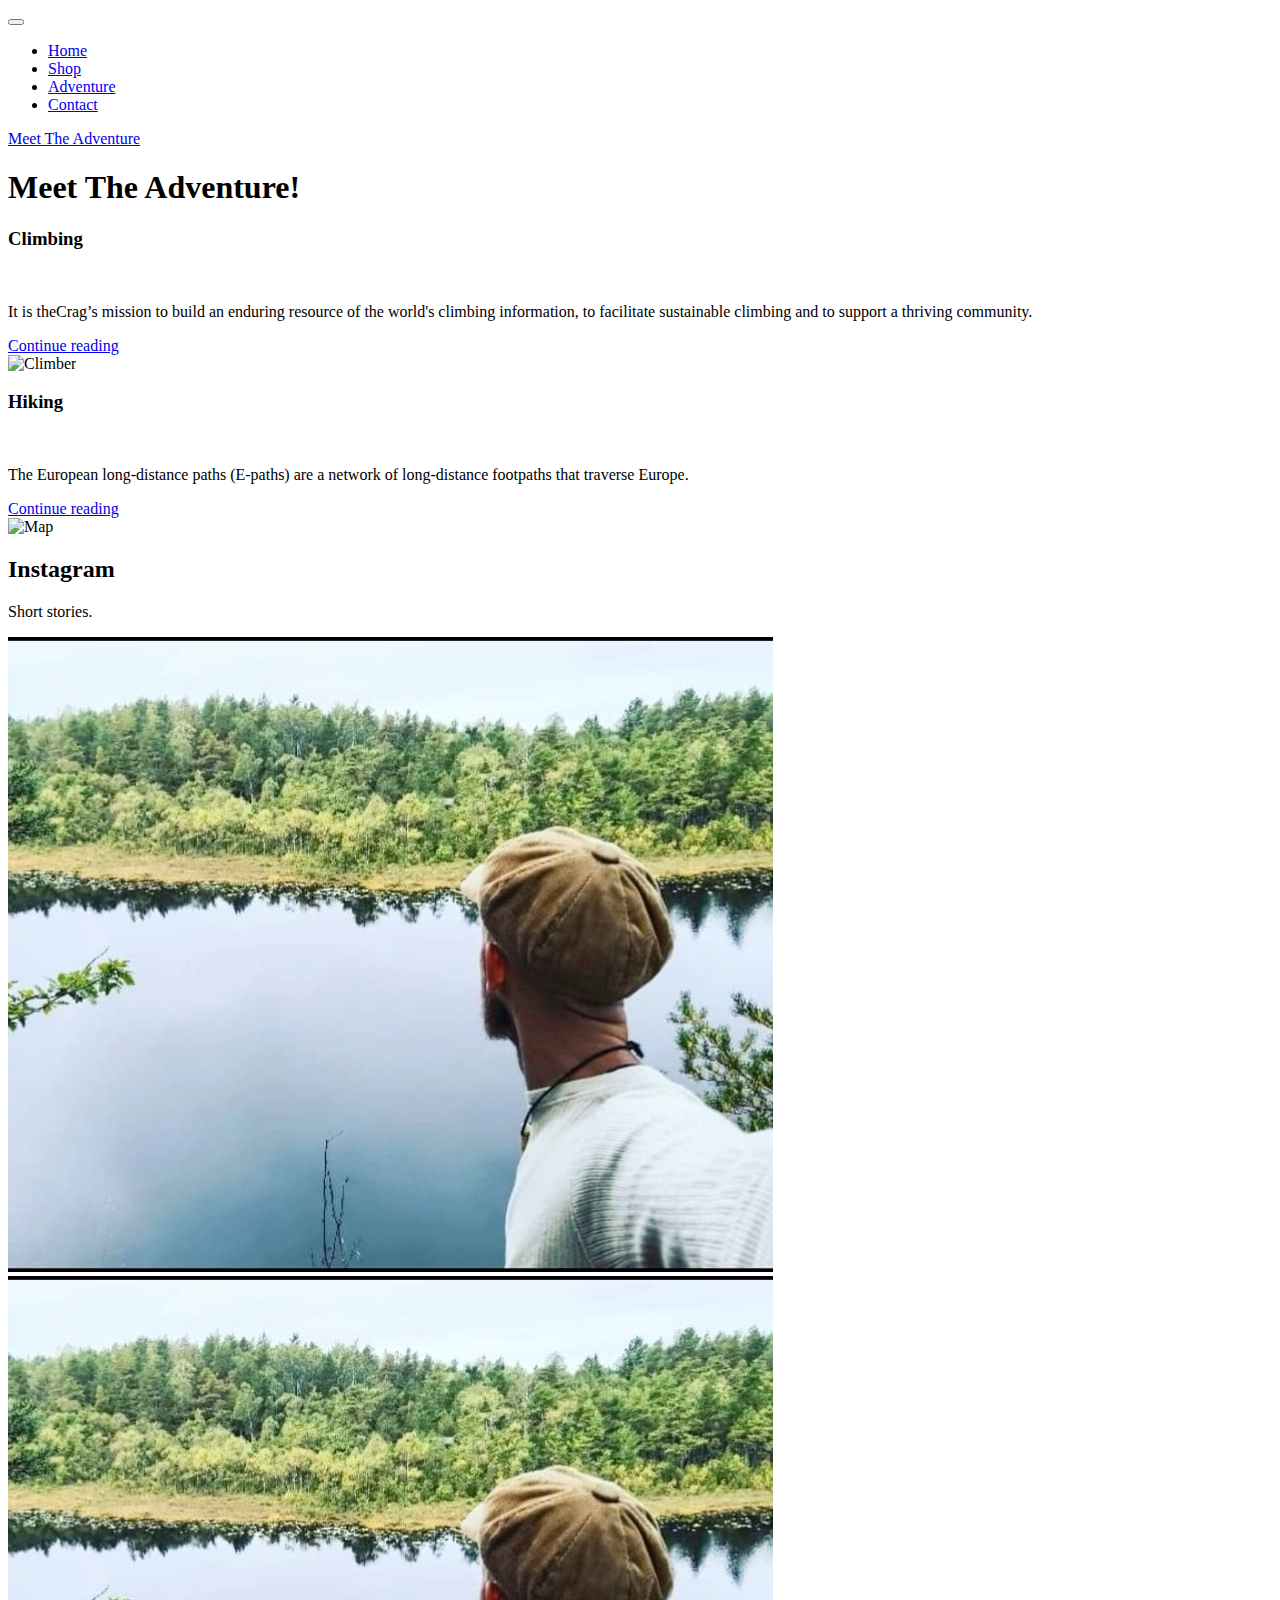
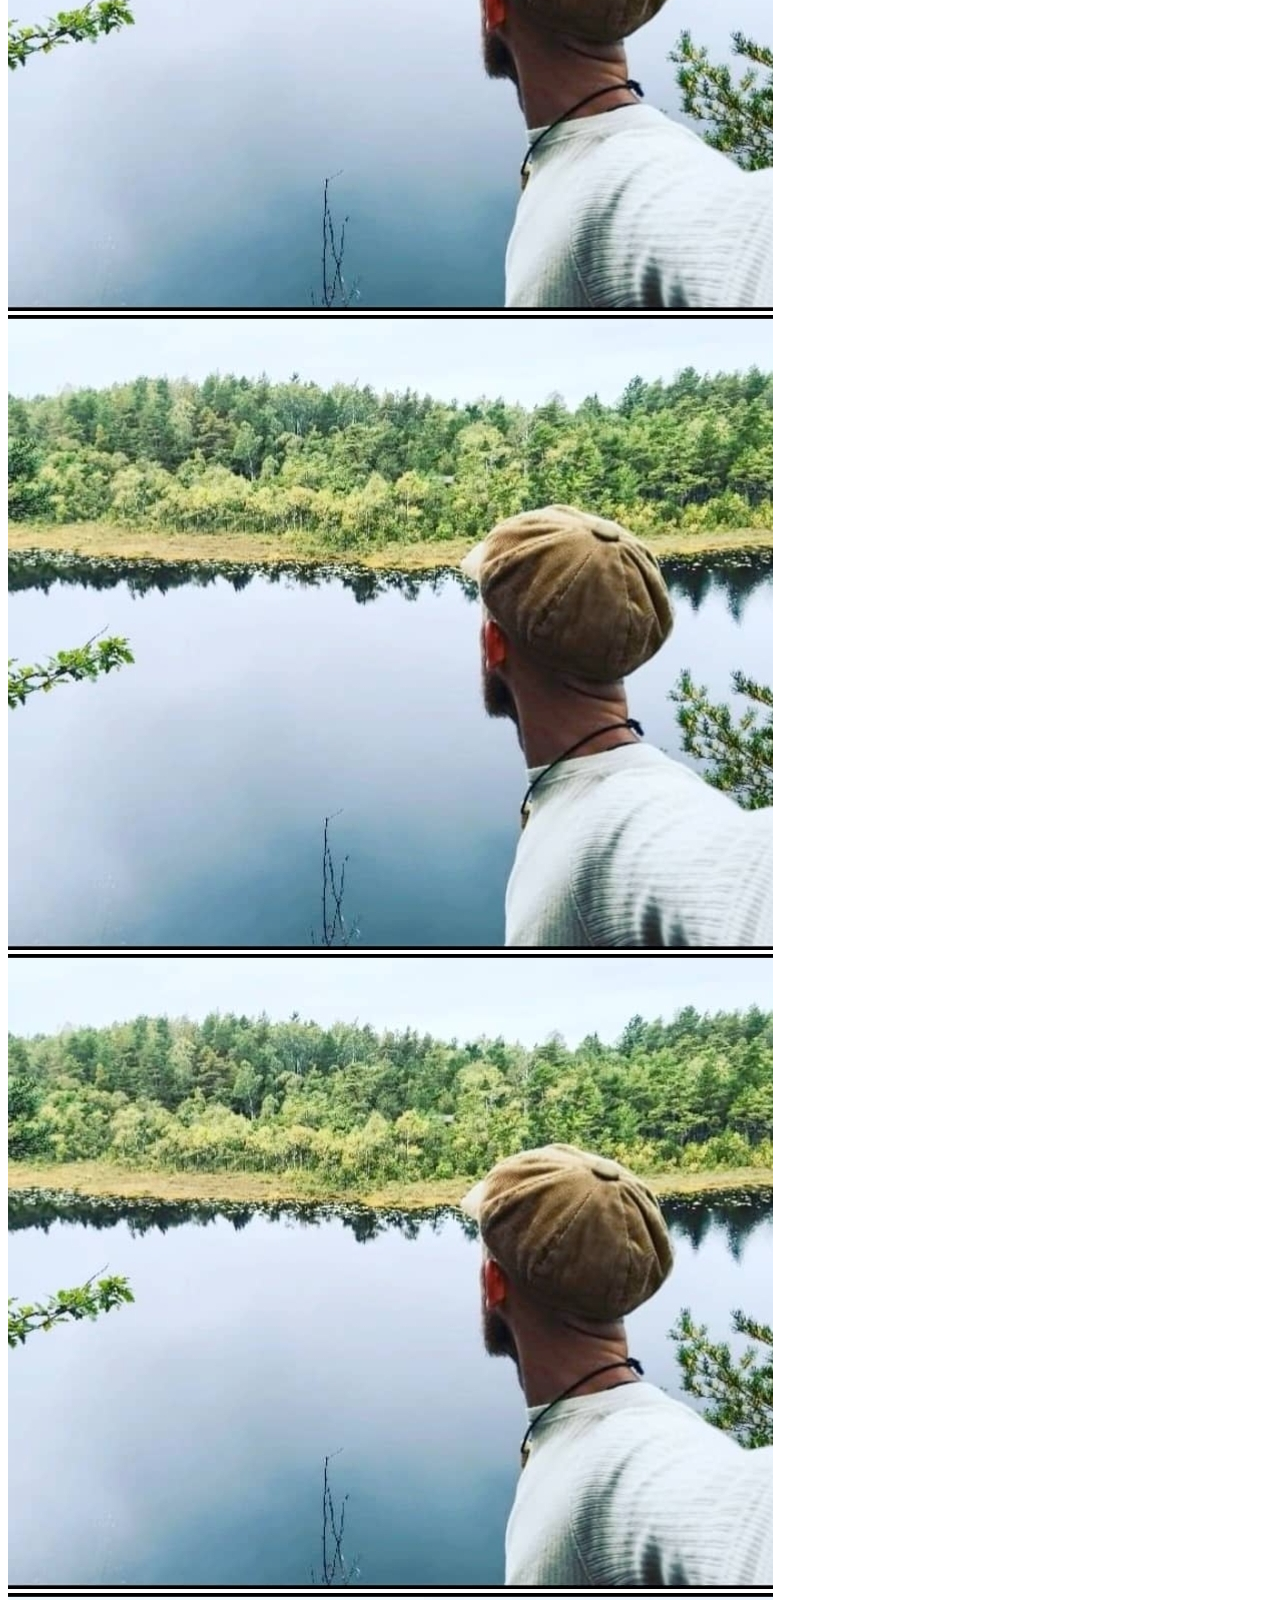
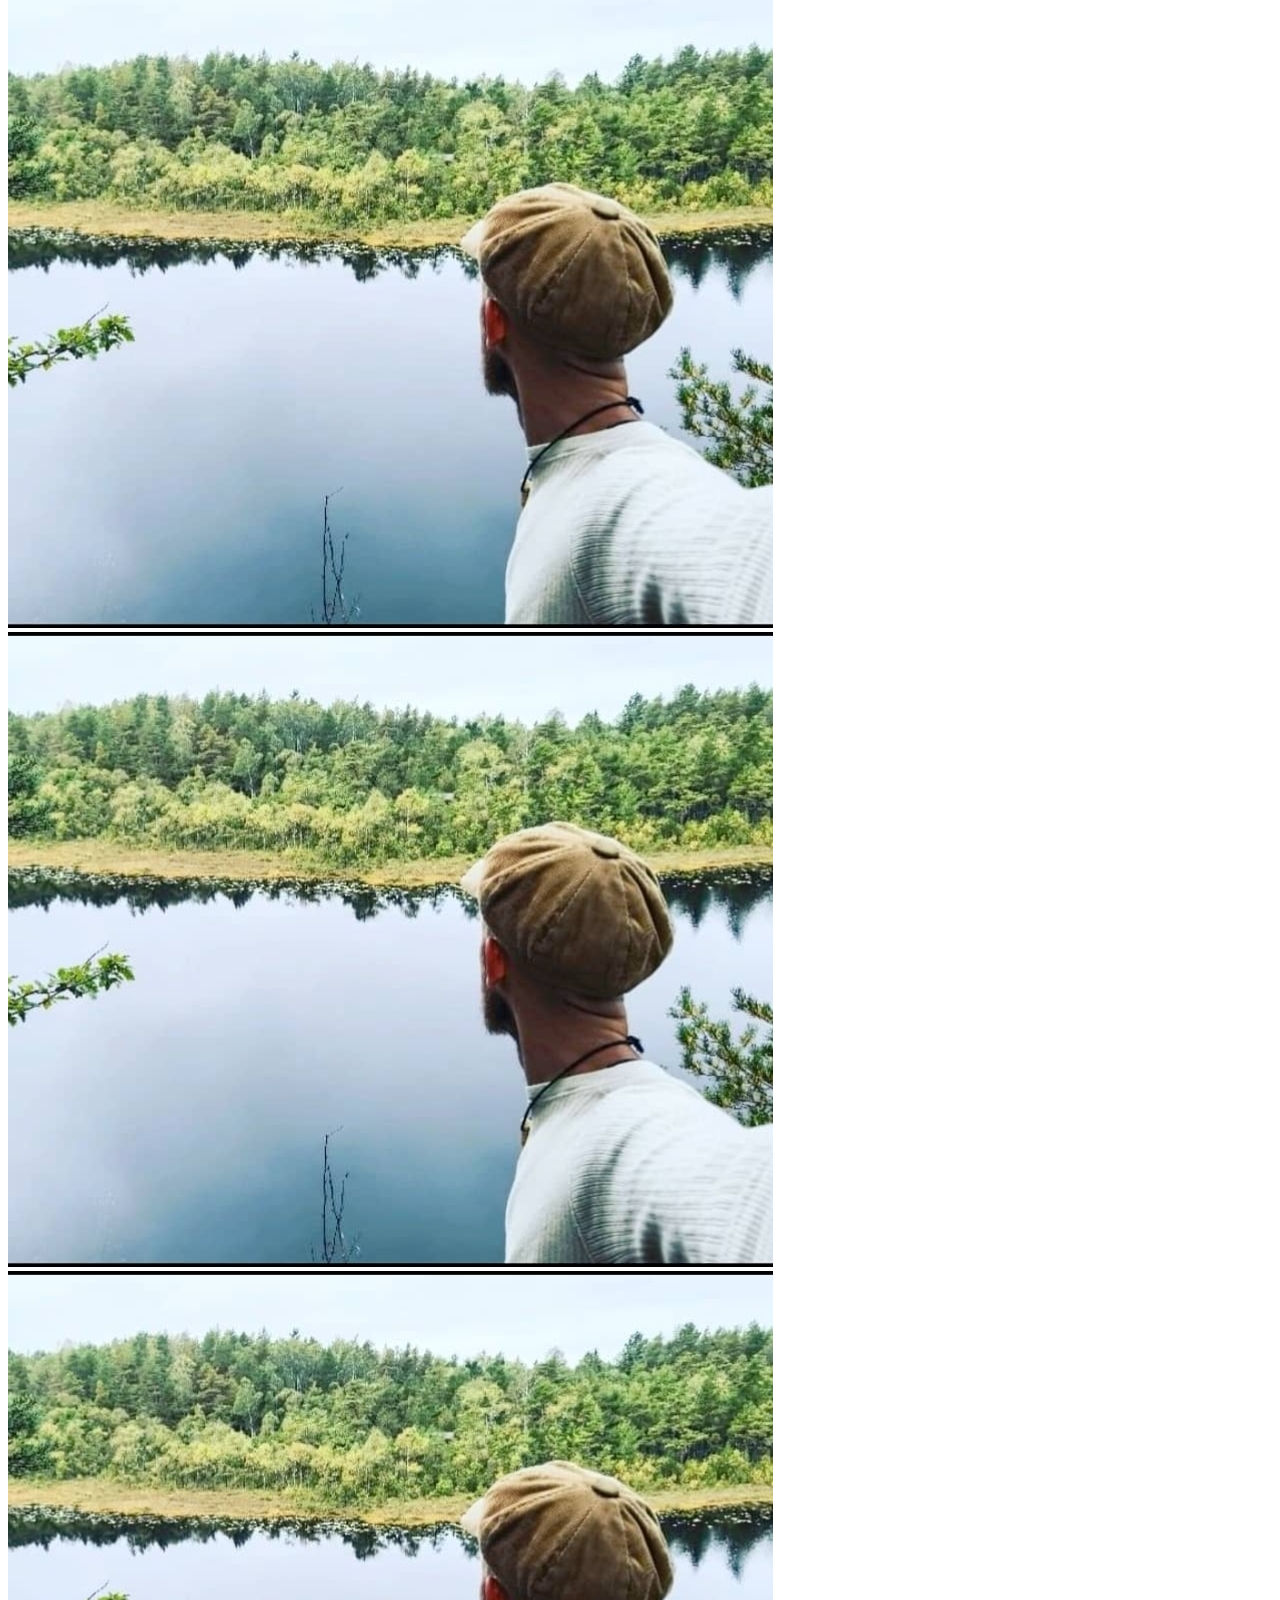
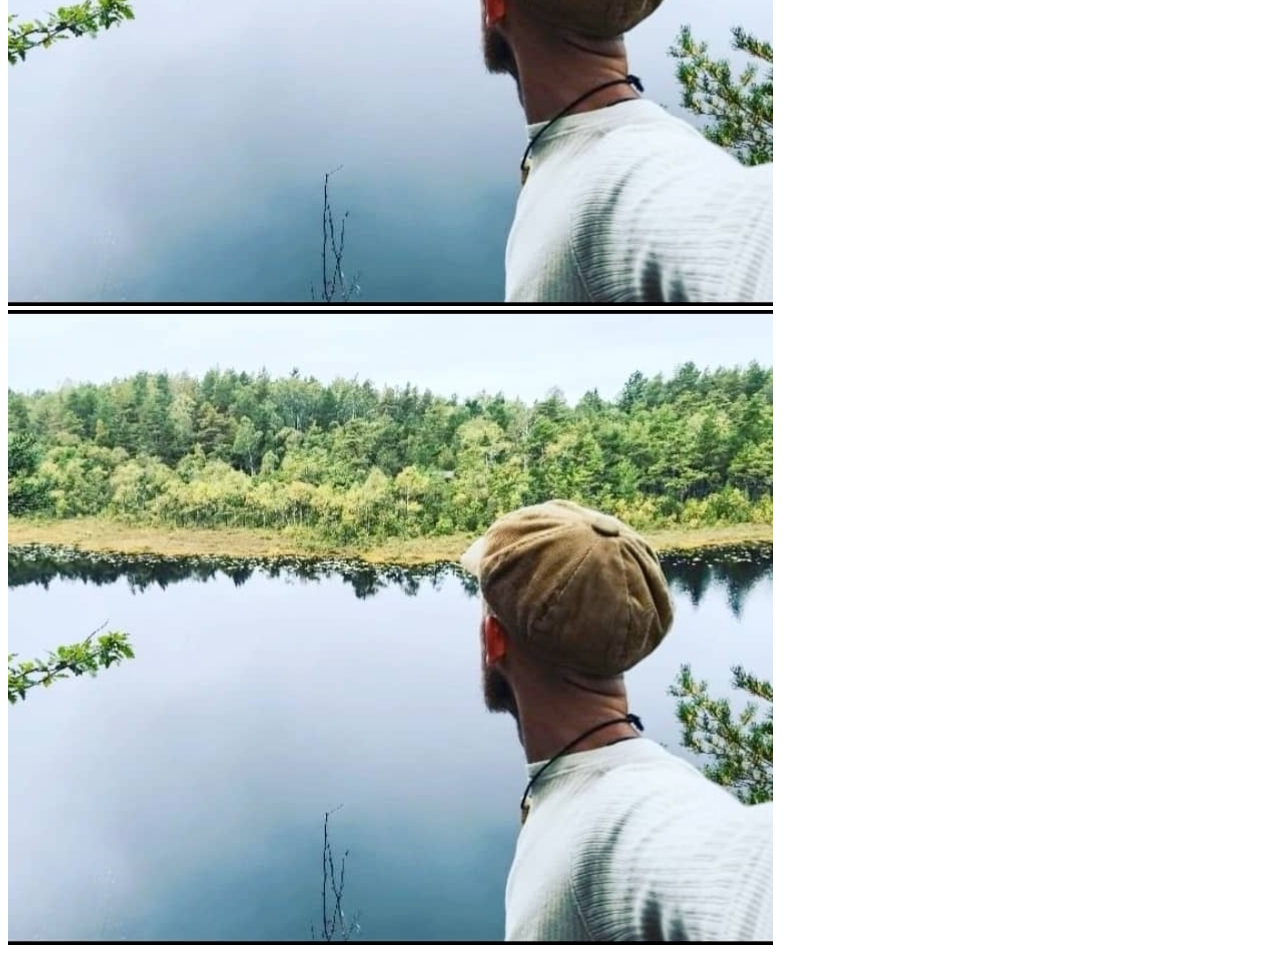
==== adventure.html @ 8b3ed7ba "moved css link" ====
<!DOCTYPE html>
<html lang="en">
<head>
    <meta charset="UTF-8">
    <meta http-equiv="X-UA-Compatible" content="IE=edge">
    <meta name="viewport" content="width=device-width, initial-scale=1.0">
    <link rel="stylesheet" href="../Meet-The-Adventure/css/style.css">
    <link rel="stylesheet" href="https://cdn.jsdelivr.net/npm/bootstrap@4.6.0/dist/css/bootstrap.min.css" integrity="sha384-B0vP5xmATw1+K9KRQjQERJvTumQW0nPEzvF6L/Z6nronJ3oUOFUFpCjEUQouq2+l" crossorigin="anonymous">
    <link rel="stylesheet" href="https://use.fontawesome.com/releases/v5.6.3/css/all.css" integrity="sha384-UHRtZLI+pbxtHCWp1t77Bi1L4ZtiqrqD80Kn4Z8NTSRyMA2Fd33n5dQ8lWUE00s/" crossorigin="anonymous"/>
    <title>Meet The Adventure</title>
</head>
<body>
    <!--Header-->
    <nav class="navbar navbar-expand-lg navbar-light bg-color-nav">
        <div class="container-fluid bg-color-nav text-color">
          <button class="navbar-toggler text-white" type="button" data-bs-toggle="collapse" data-bs-target="#navbarNav" aria-controls="navbarNav" aria-expanded="false" aria-label="Toggle navigation">
            <span class="navbar-toggler-icon text-white"></span>
          </button>
          <div class="collapse navbar-collapse" id="navbarNav">
            <ul class="navbar-nav">
              <li class="nav-item">
                <a class="nav-link active text-white" aria-current="page" href="index.html">Home</a>
              </li>
              <li class="nav-item">
                <a class="nav-link text-white" href="shop.html">Shop</a>
              </li>
              <li class="nav-item">
                <a class="nav-link text-white" href="adventure.html">Adventure</a>
              </li>
              <li class="nav-item">
                <a class="nav-link text-white" href="#">Contact</a>
              </li>
          
            </ul>
          </div>
        </div>
        <a class="navbar-brand text-white" href="#">Meet The Adventure</a>
      </nav>
      <header>
        <div class="hero-image center logo">
          <h1>Meet The Adventure!</h1>
        </div>
  
          
        </header>
      <!--Blog posts-->
      <div class="row mb-2">
        <div class="col-md-6 padding-posts">
          <div class="row g-0 border rounded overflow-hidden flex-md-row mb-4 shadow-sm h-md-250 position-relative bg-color-posts">
            <div class="col p-4 d-flex flex-column position-static">
              <h3 class="mb-0 text-white">Climbing</h3>
              <br>
              <p class="card-text text-white">It is theCrag’s mission to build an enduring resource of the world's climbing information, to facilitate sustainable climbing and to support a thriving community.</p>
                <a href="https://www.thecrag.com/en/article/vision" target="_blank" class="stretched-link text-white">Continue reading</a>
            </div>
            <div class="col-auto d-none d-lg-block right-padding">
             <img class="bd-placeholder-img" width="200" height="250" src="img/mountaineer.jpg" alt="Climber">
            </div>
          </div>
        </div>
        <div class="col-md-6 padding-posts">
          <div class="row g-0 border rounded overflow-hidden flex-md-row mb-4 shadow-sm h-md-250 position-relative bg-color-posts">
            <div class="col p-4 d-flex flex-column position-static">
              <h3 class="mb-0 text-white">Hiking</h3>
              <br>
              <p class="text-white">The European long-distance paths (E-paths) are a network of long-distance footpaths that traverse Europe.</p>
              <a href="https://en.wikipedia.org/wiki/European_long-distance_paths" target="_blank" class="stretched-link text-white">Continue reading</a>
            </div>
            <div class="col-auto d-none d-lg-block">
                <img class="bd-placeholder-img" width="200" height="250" src="img/Map_of_the_European_Long_Distance_Paths.jpg" alt="Map">
            </div>
          </div>
        </div>
      </div>
    <!--Instagram gallery-->
    <div class="container pb-4 instagram">
        <header class="text-center mb-5 text-white">
          <h2>Instagram</h2>
          <p>Short stories.</p>
        </header>
        <div class="row">
          <div class="col-lg-3 col-md-6 px-md-1 py-1"><a class="instagram-item d-block w-100 reset-anchor text-white" href="https://www.instagram.com/p/CMHv6QzHlHV" target="_blank"><img class="img-fluid" src="img/Lake-2020.jpg" alt="">
              </a></div>
          <div class="col-lg-3 col-md-6 px-md-1 py-1"><a class="instagram-item d-block w-100 reset-anchor text-white" href="#"><img class="img-fluid" src="img/Lake-2020.jpg" alt="">
              </a></div>
          <div class="col-lg-3 col-md-6 px-md-1 py-1"><a class="instagram-item d-block w-100 reset-anchor text-white" href="#"><img class="img-fluid" src="img/Lake-2020.jpg" alt="">
           </a></div>
          <div class="col-lg-3 col-md-6 px-md-1 py-1"><a class="instagram-item d-block w-100 reset-anchor text-white" href="#"><img class="img-fluid" src="img/Lake-2020.jpg" alt="">
              </a></div>
          <div class="col-lg-3 col-md-6 px-md-1 py-1"><a class="instagram-item d-block w-100 reset-anchor text-white" href="#"><img class="img-fluid" src="img/Lake-2020.jpg" alt="">
              </a></div>
          <div class="col-lg-3 col-md-6 px-md-1 py-1"><a class="instagram-item d-block w-100 reset-anchor text-white" href="#"><img class="img-fluid" src="img/Lake-2020.jpg" alt="">
               </a></div>
          <div class="col-lg-3 col-md-6 px-md-1 py-1"><a class="instagram-item d-block w-100 reset-anchor text-white" href="#"><img class="img-fluid" src="img/Lake-2020.jpg" alt="">
              </a></div>
          <div class="col-lg-3 col-md-6 px-md-1 py-1"><a class="instagram-item d-block w-100 reset-anchor text-white" href="#"><img class="img-fluid" src="img/Lake-2020.jpg" alt="">
             </a></div>
        </div>
      </div>
</body>
</html>
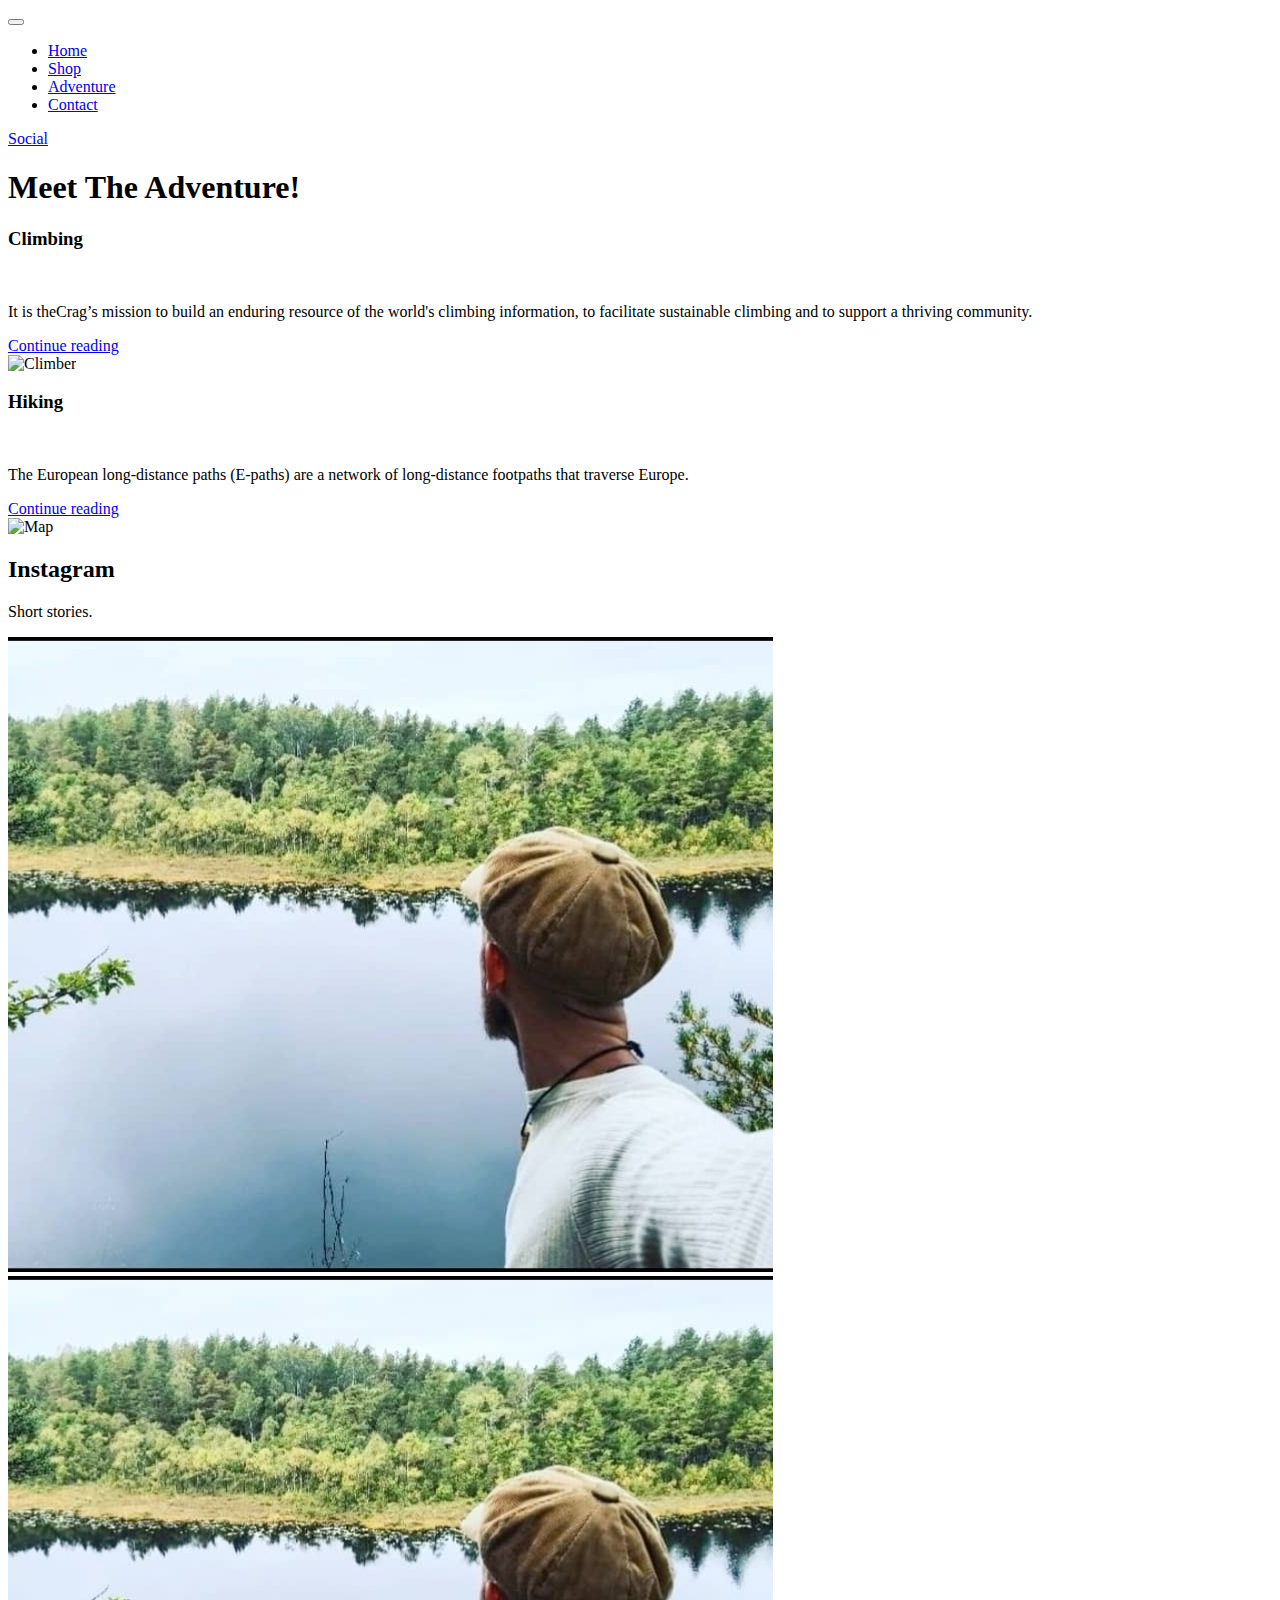
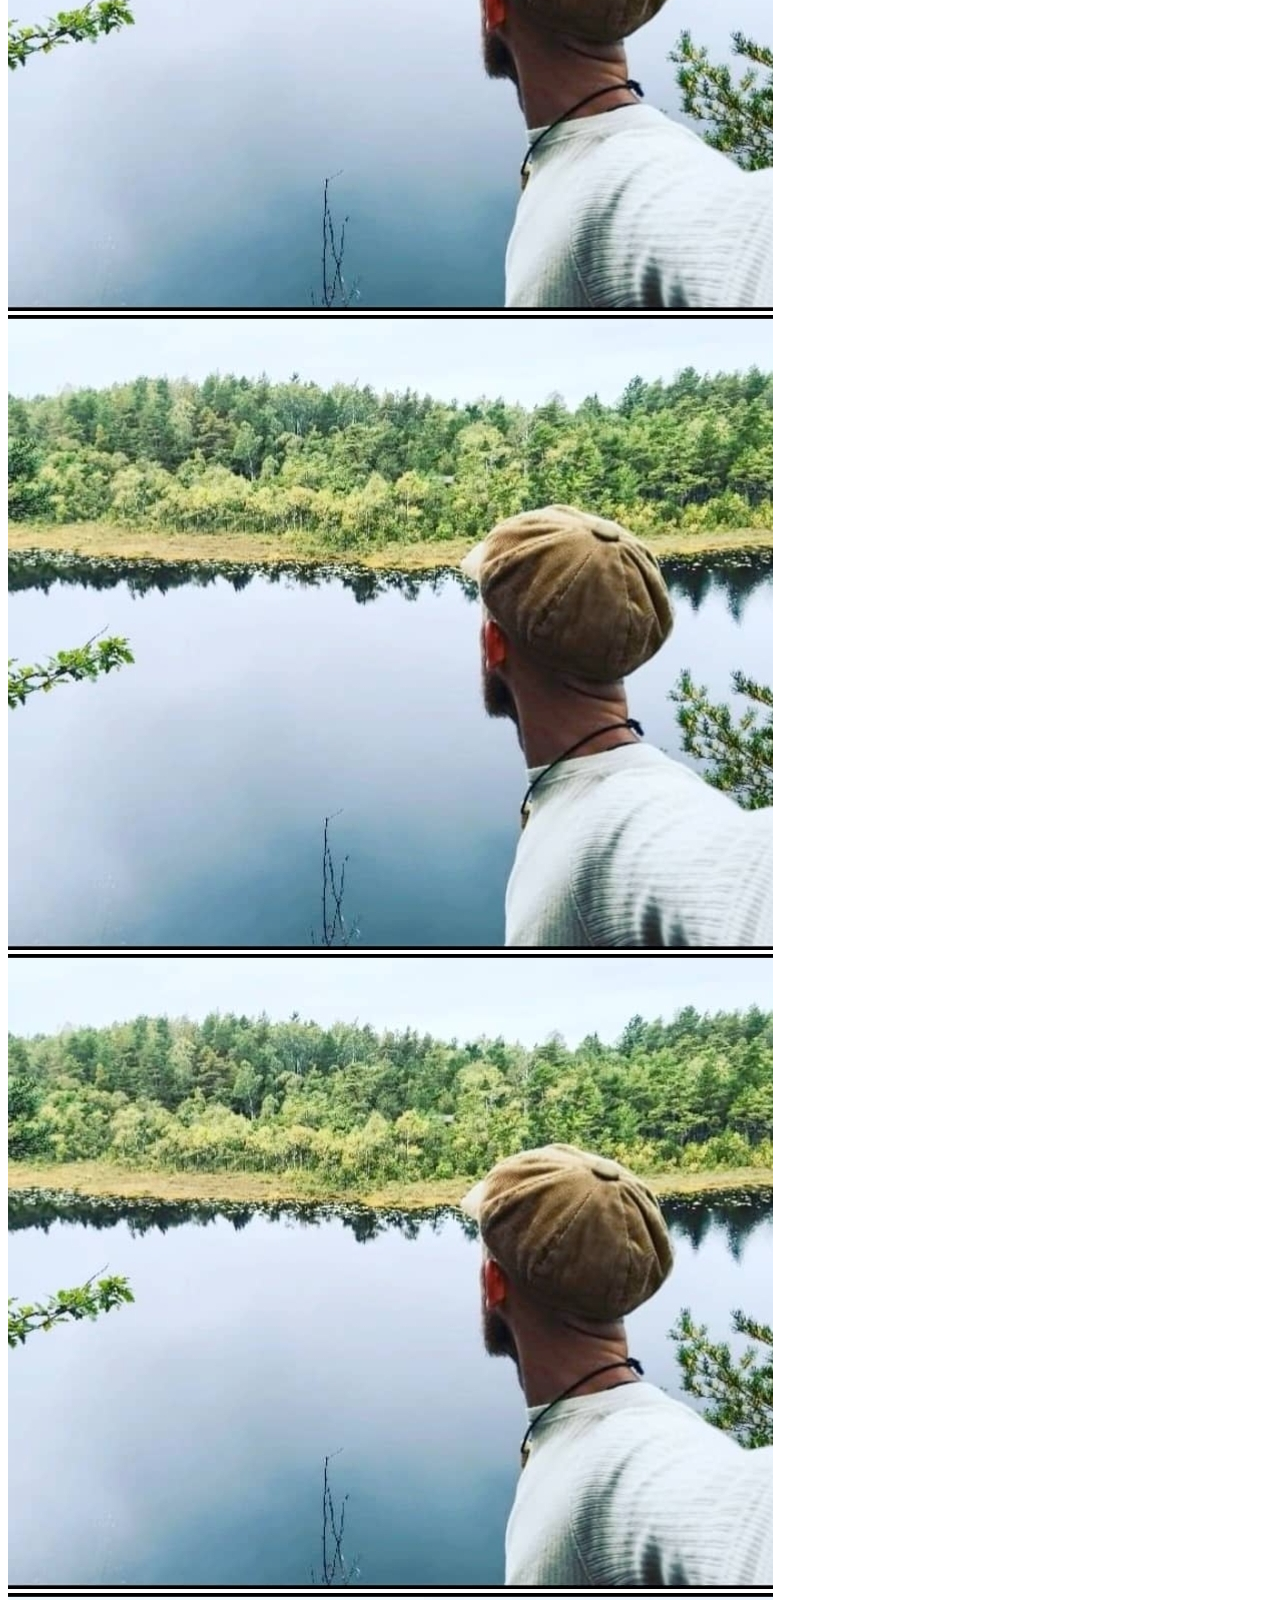
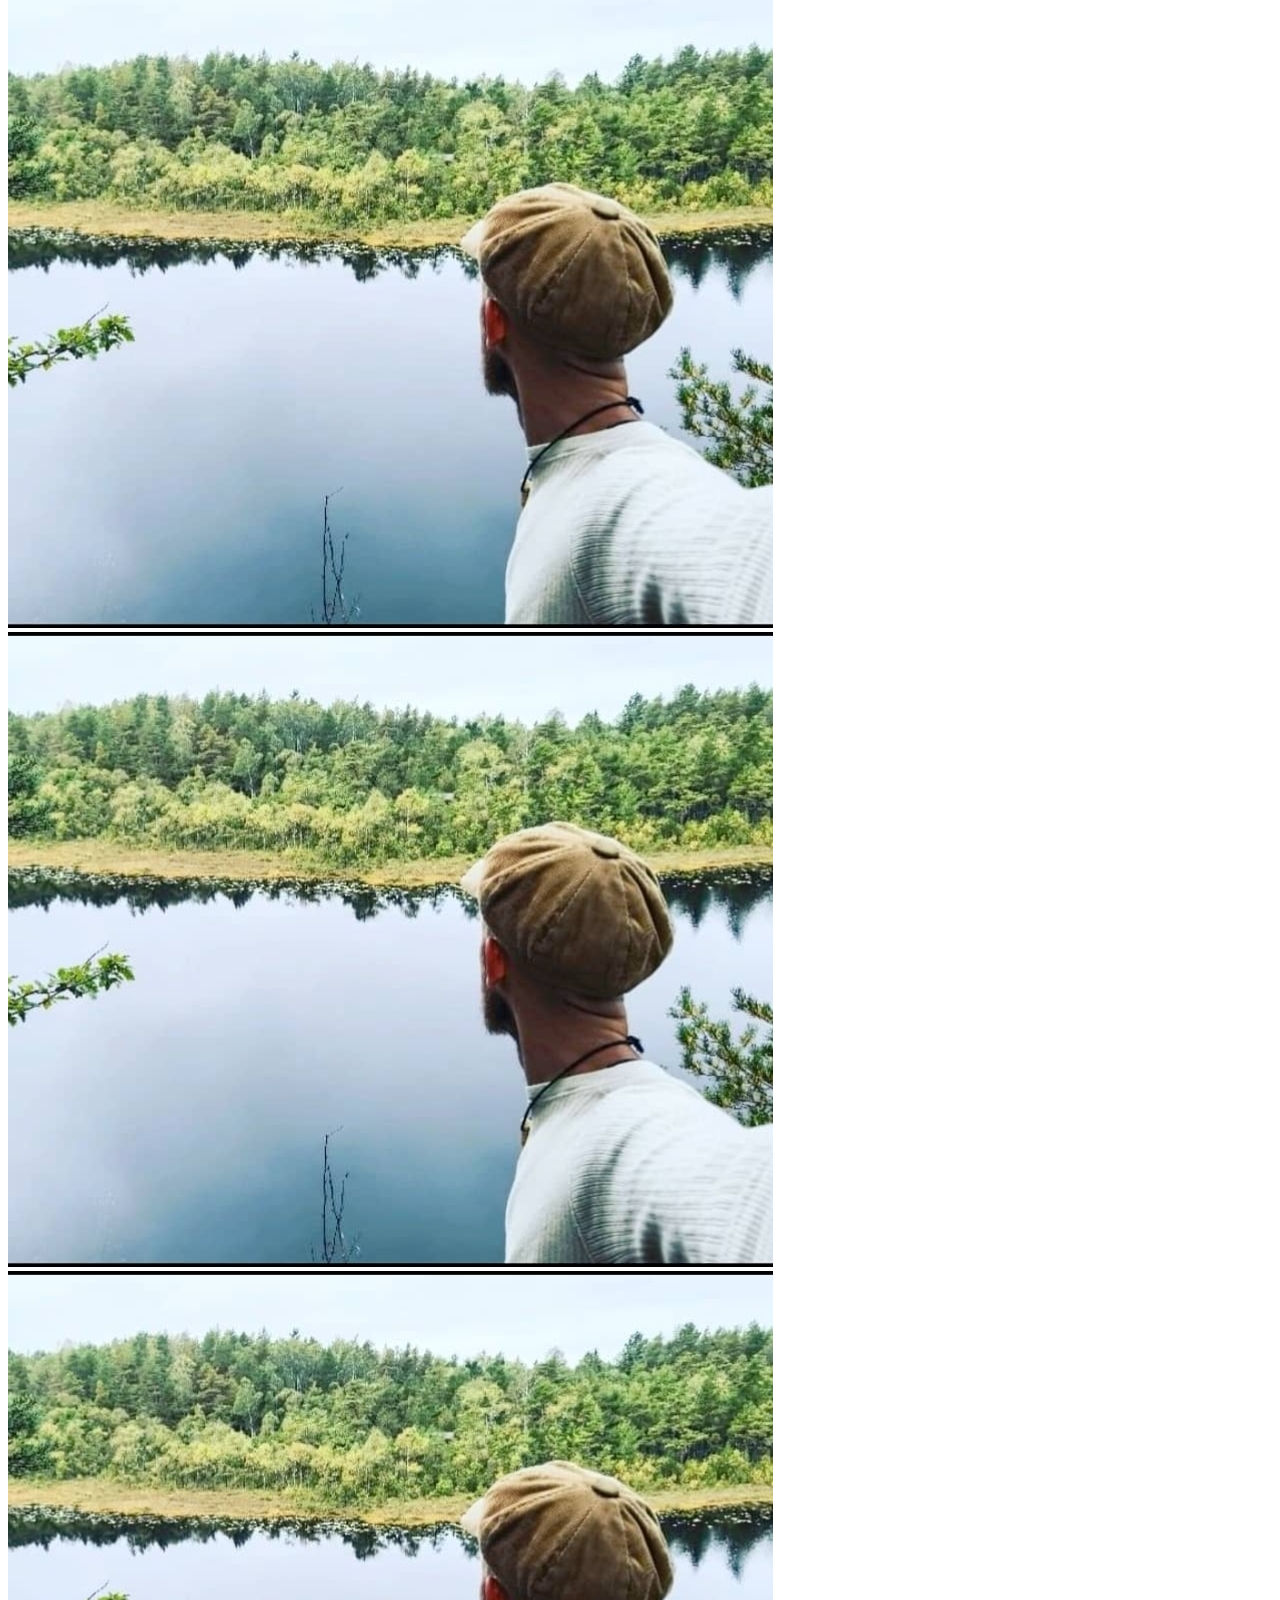
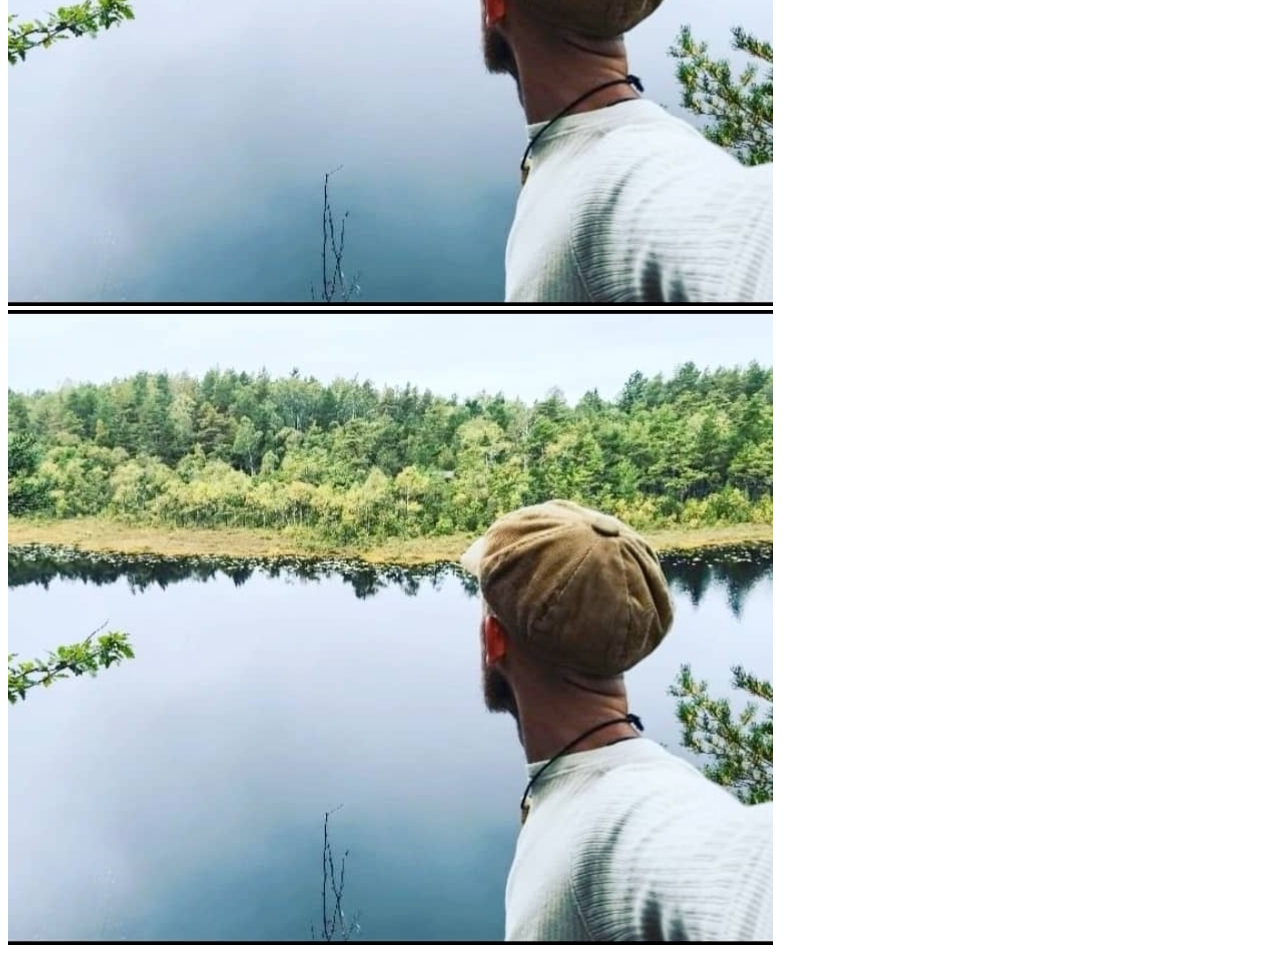
==== commit 4bffac77: "have to use id to override" ====
--- a/adventure.html
+++ b/adventure.html
@@ -12,7 +12,7 @@
 <body>
     <!--Header-->
     <nav class="navbar navbar-expand-lg navbar-light bg-color-nav">
-        <div class="container-fluid bg-color-nav text-color">
+        <div class="container-fluid text-color">
           <button class="navbar-toggler text-white" type="button" data-bs-toggle="collapse" data-bs-target="#navbarNav" aria-controls="navbarNav" aria-expanded="false" aria-label="Toggle navigation">
             <span class="navbar-toggler-icon text-white"></span>
           </button>
@@ -34,7 +34,7 @@
             </ul>
           </div>
         </div>
-        <a class="navbar-brand text-white" href="#">Meet The Adventure</a>
+        <a class="navbar-brand text-white" href="#">Social</a>
       </nav>
       <header>
         <div class="hero-image center logo">
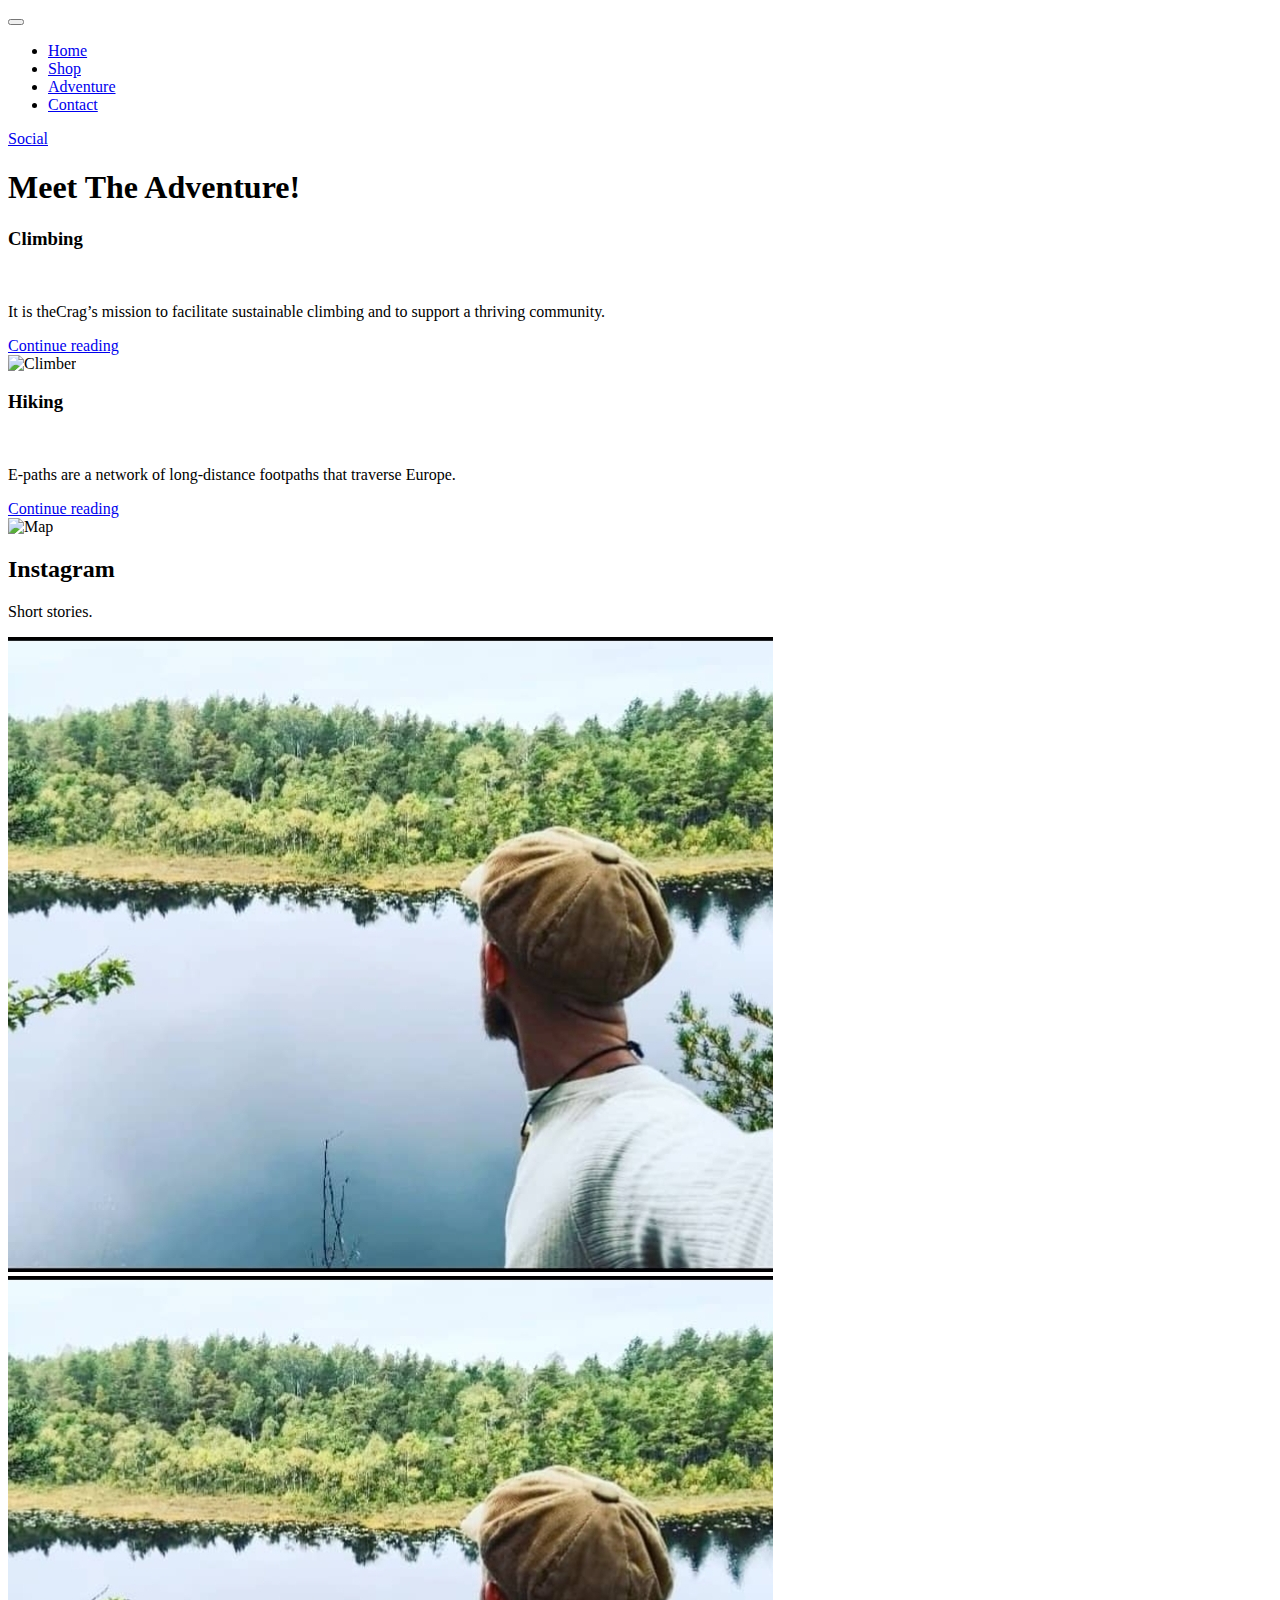
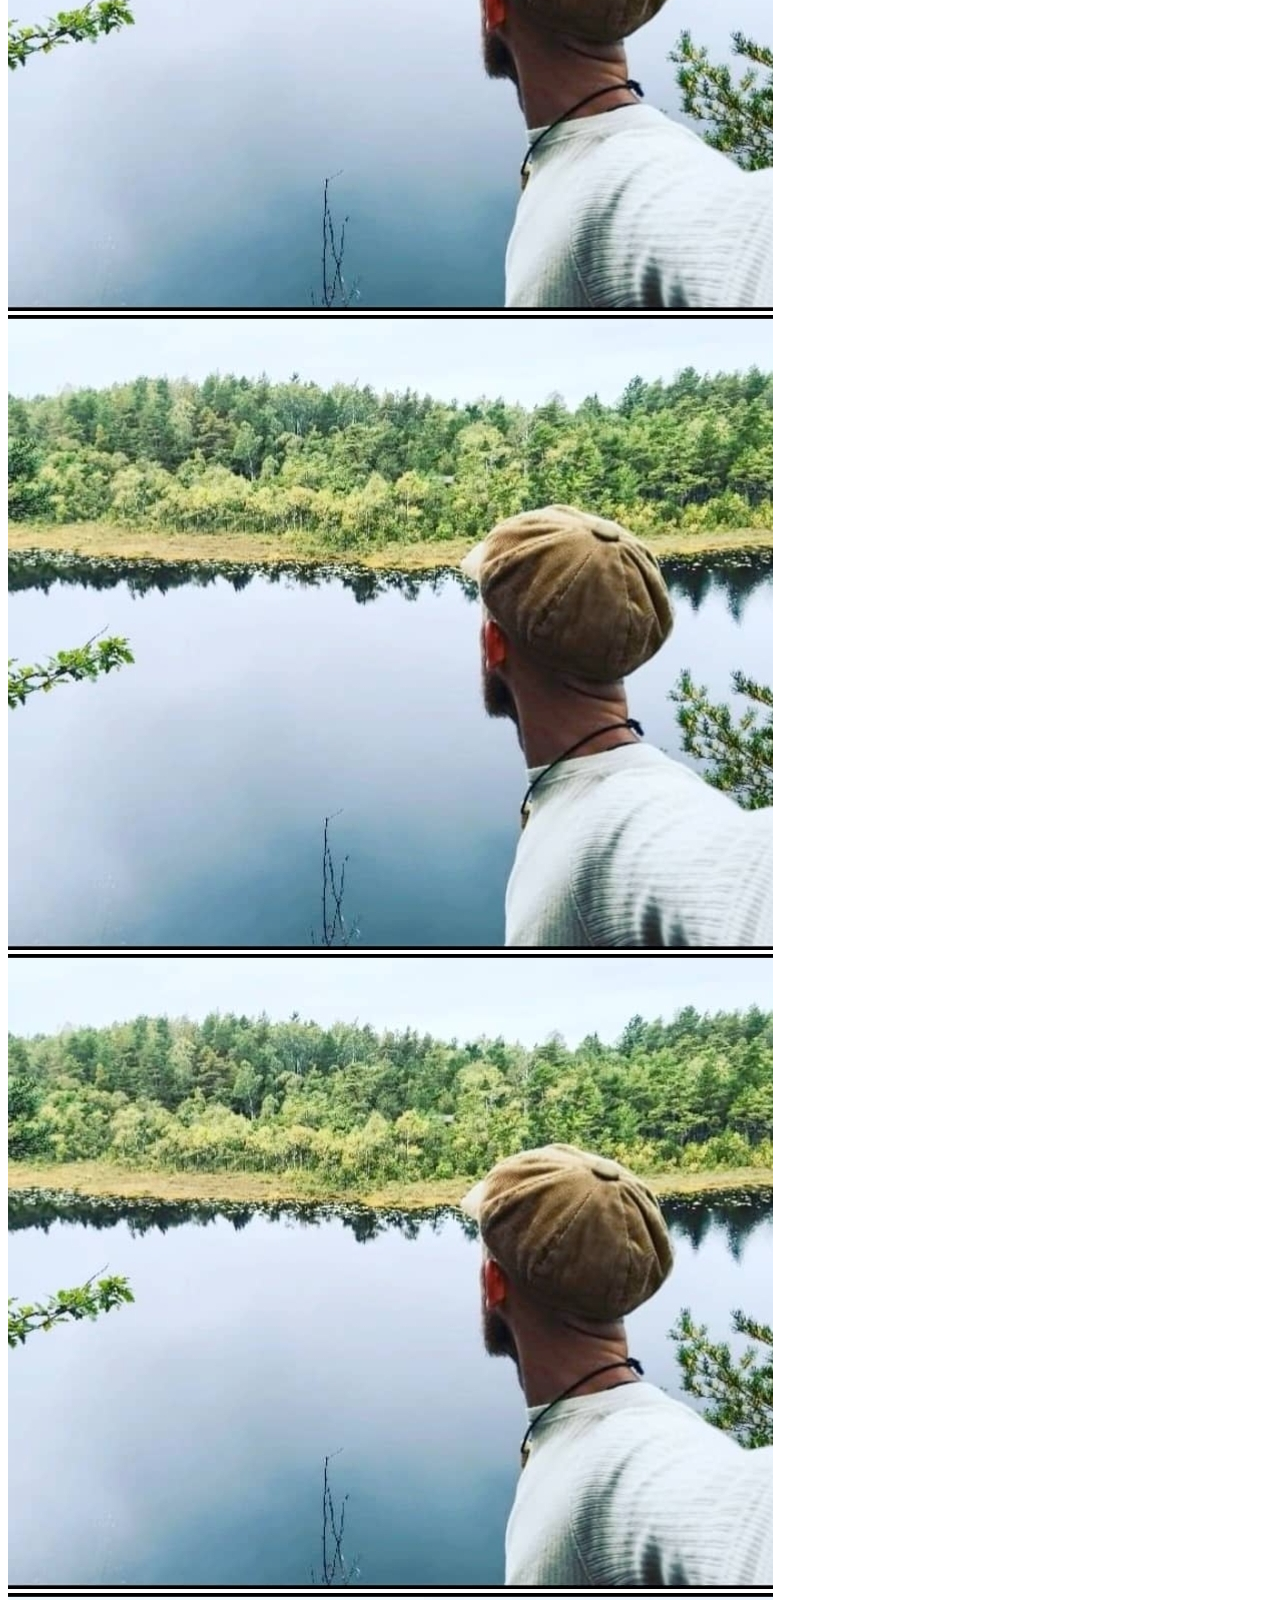
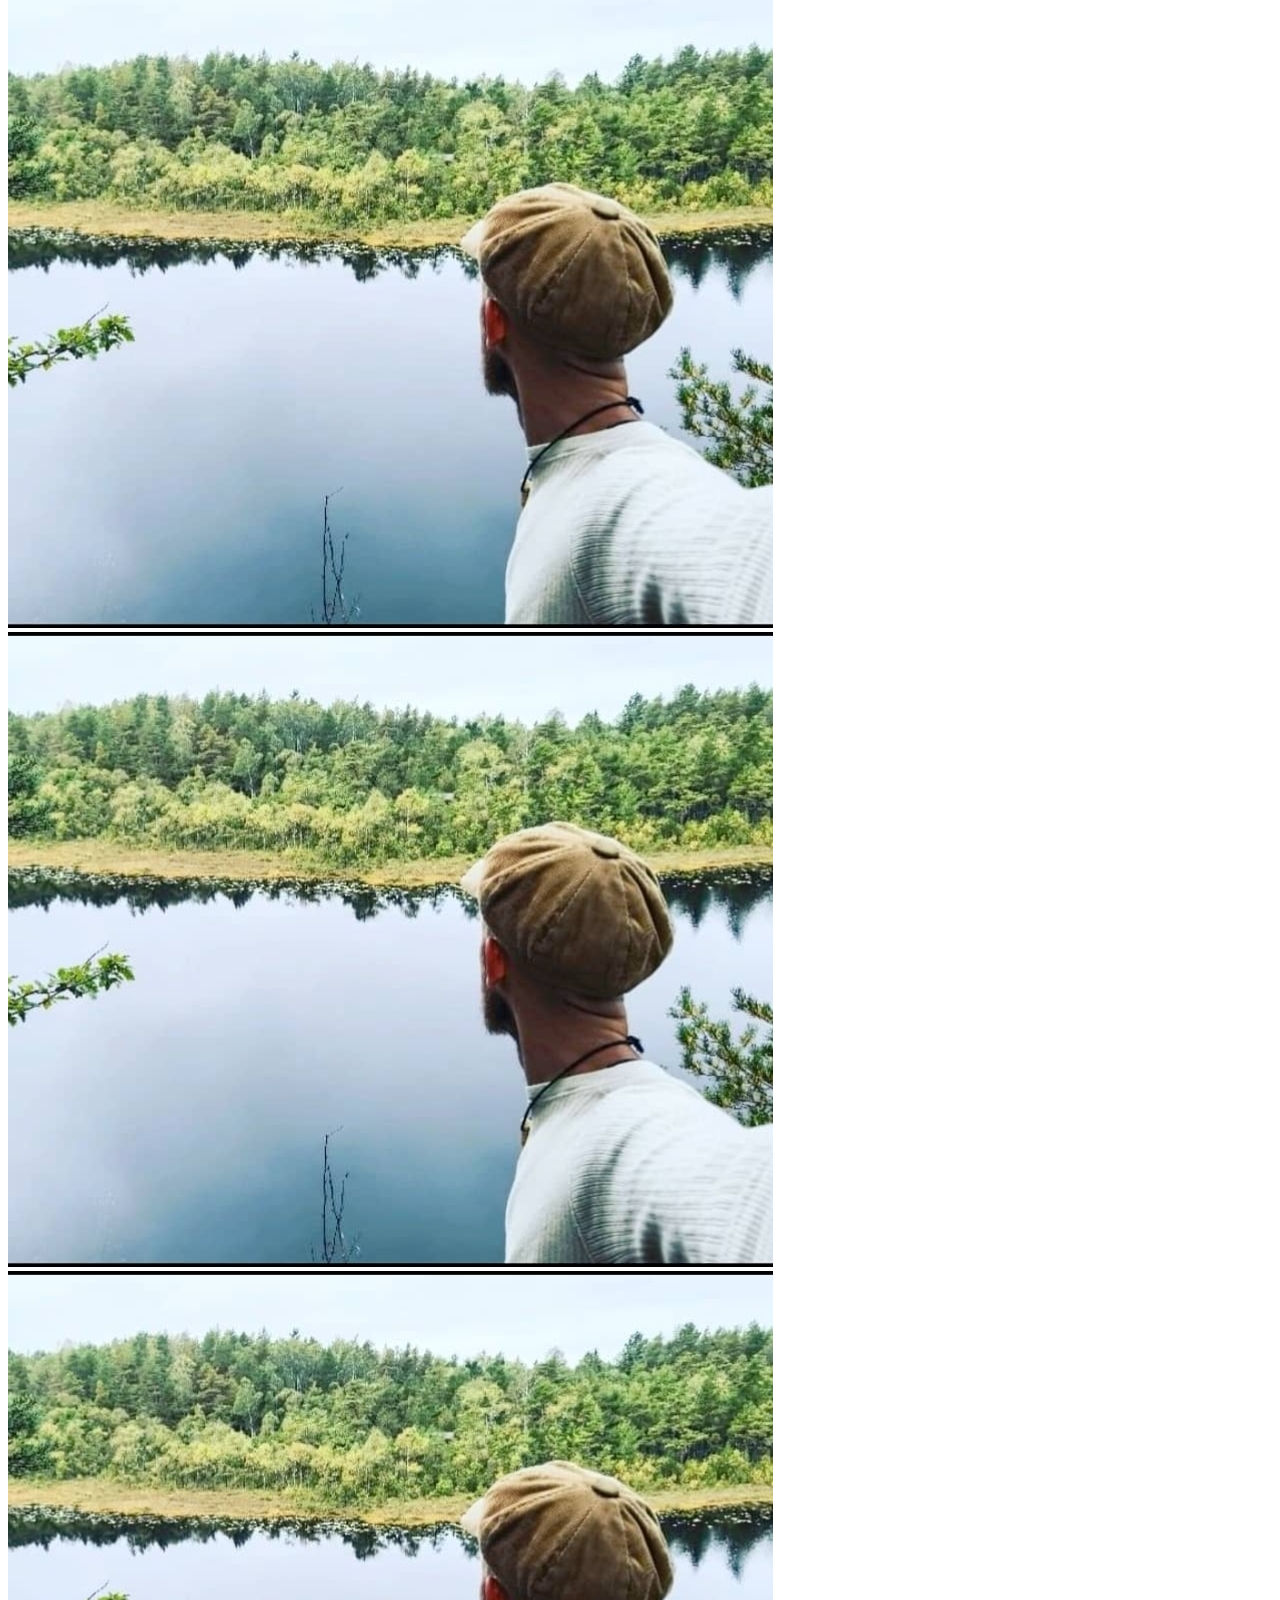
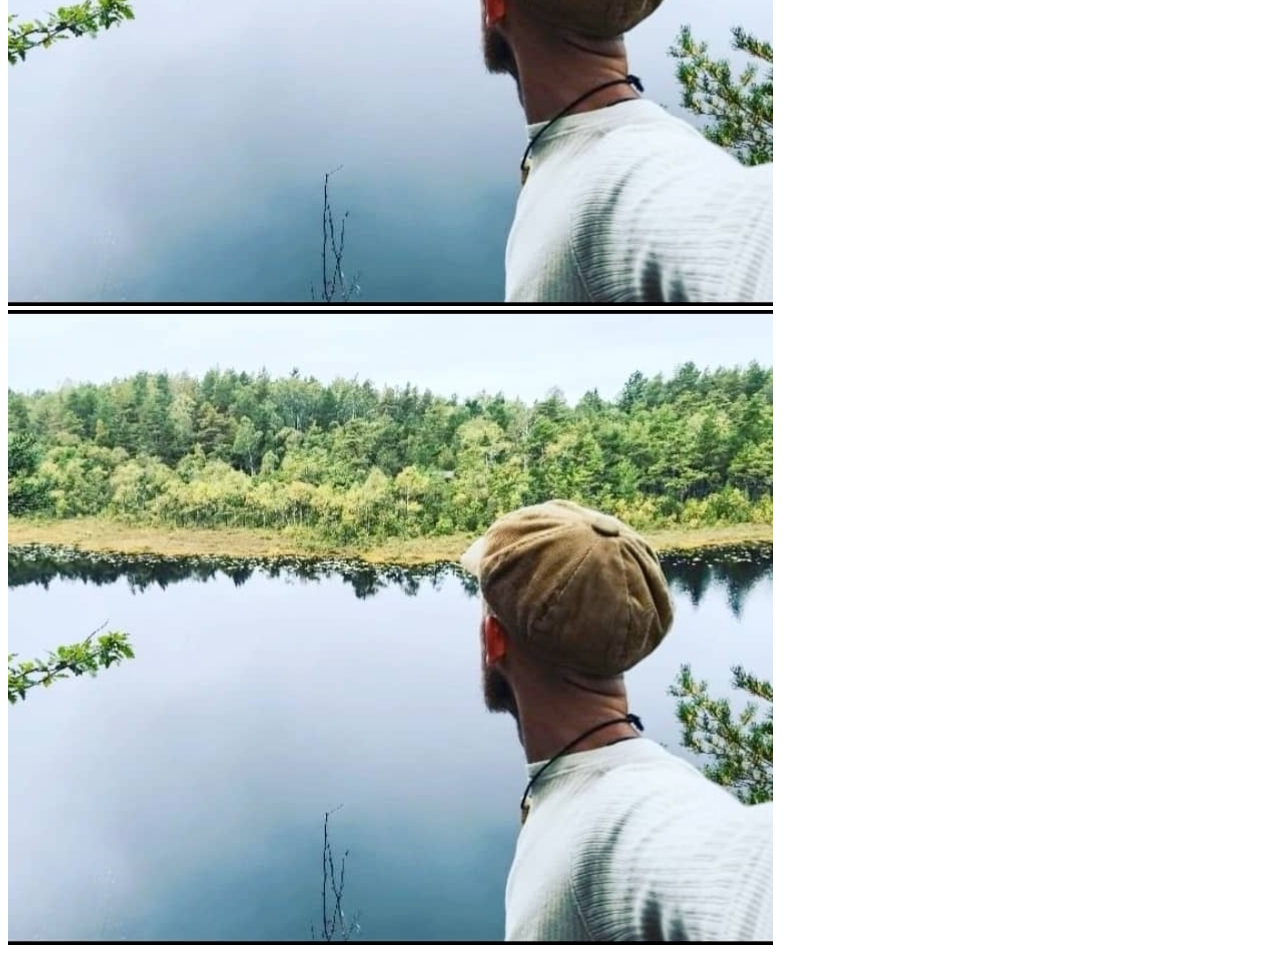
==== commit a7e218bf: "shorter text on adventure" ====
--- a/adventure.html
+++ b/adventure.html
@@ -50,10 +50,10 @@
             <div class="col p-4 d-flex flex-column position-static">
               <h3 class="mb-0 text-white">Climbing</h3>
               <br>
-              <p class="card-text text-white">It is theCrag’s mission to build an enduring resource of the world's climbing information, to facilitate sustainable climbing and to support a thriving community.</p>
+              <p class="card-text text-white">It is theCrag’s mission to facilitate sustainable climbing and to support a thriving community.</p>
                 <a href="https://www.thecrag.com/en/article/vision" target="_blank" class="stretched-link text-white">Continue reading</a>
             </div>
-            <div class="col-auto d-none d-lg-block right-padding">
+            <div id="img-padding" class="col-auto d-none d-lg-block right-padding">
              <img class="bd-placeholder-img" width="200" height="250" src="img/mountaineer.jpg" alt="Climber">
             </div>
           </div>
@@ -63,7 +63,7 @@
             <div class="col p-4 d-flex flex-column position-static">
               <h3 class="mb-0 text-white">Hiking</h3>
               <br>
-              <p class="text-white">The European long-distance paths (E-paths) are a network of long-distance footpaths that traverse Europe.</p>
+              <p class="text-white">E-paths are a network of long-distance footpaths that traverse Europe.</p>
               <a href="https://en.wikipedia.org/wiki/European_long-distance_paths" target="_blank" class="stretched-link text-white">Continue reading</a>
             </div>
             <div class="col-auto d-none d-lg-block">
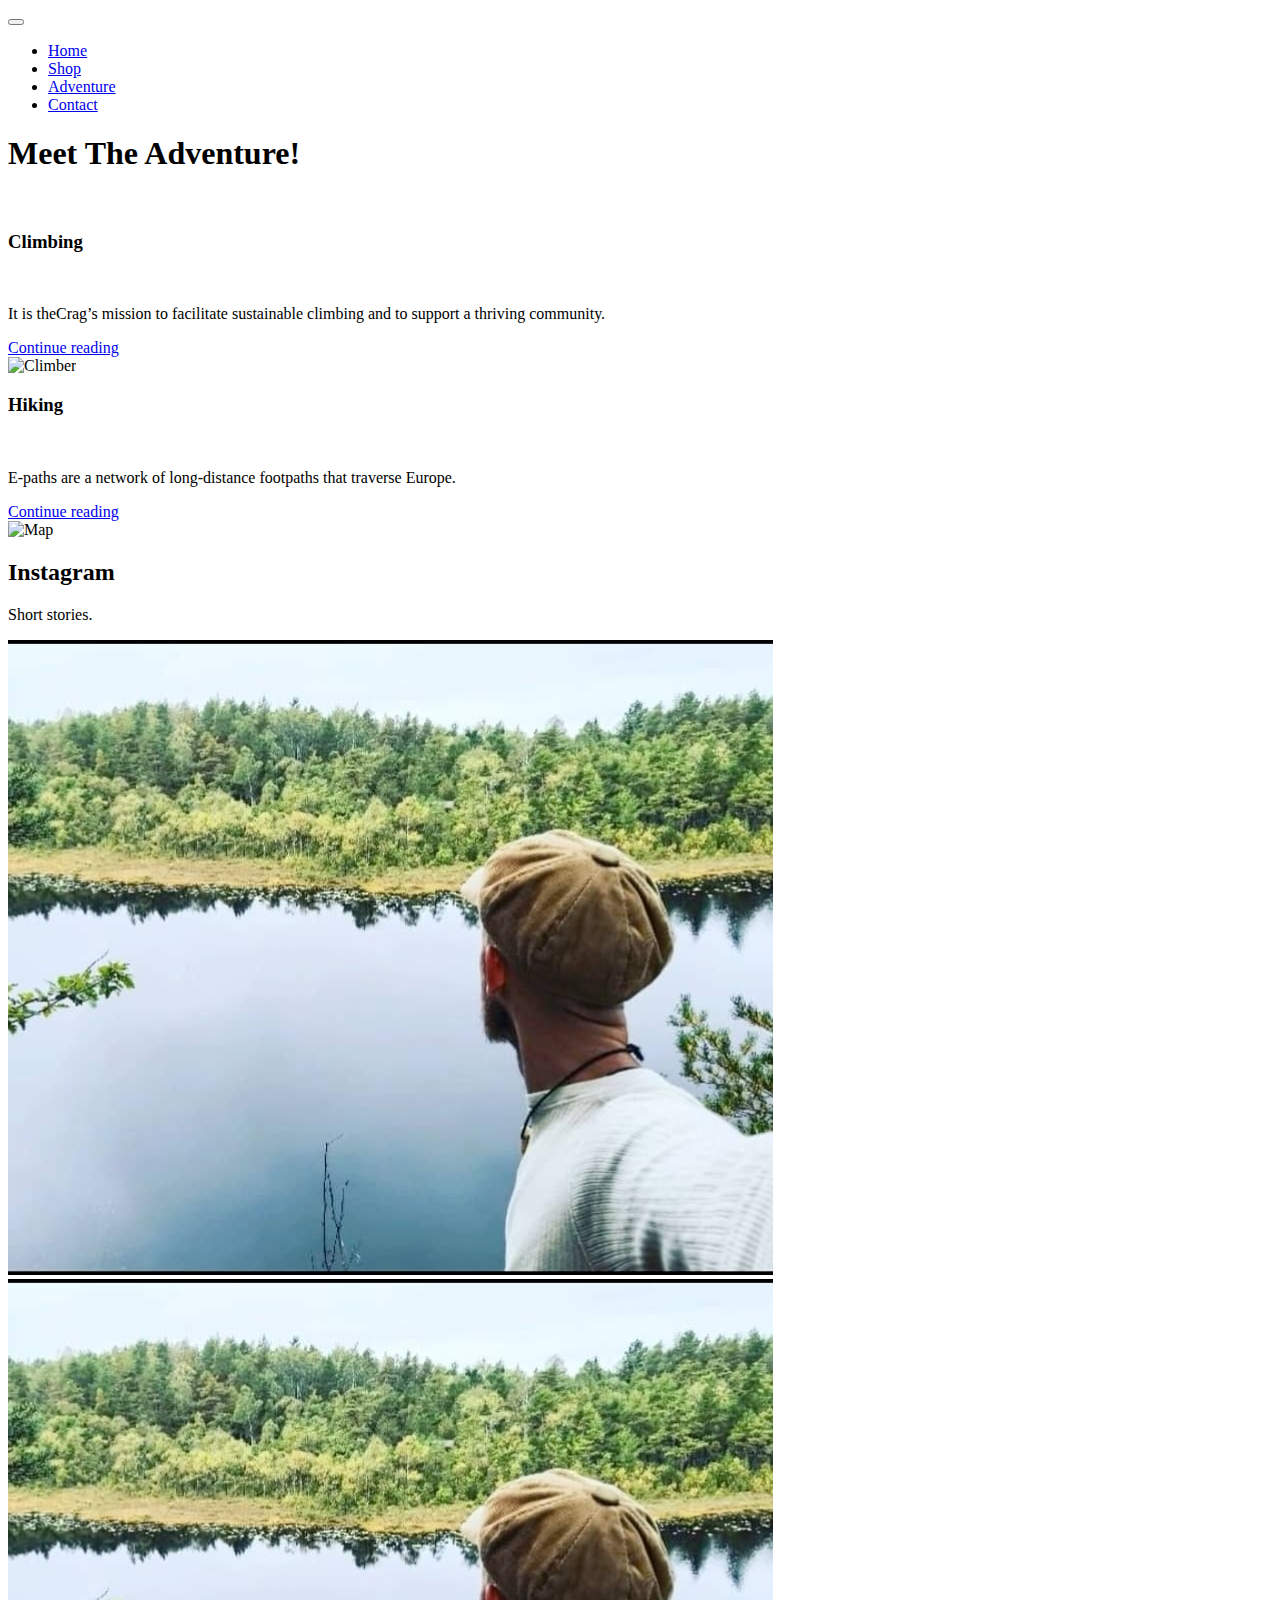
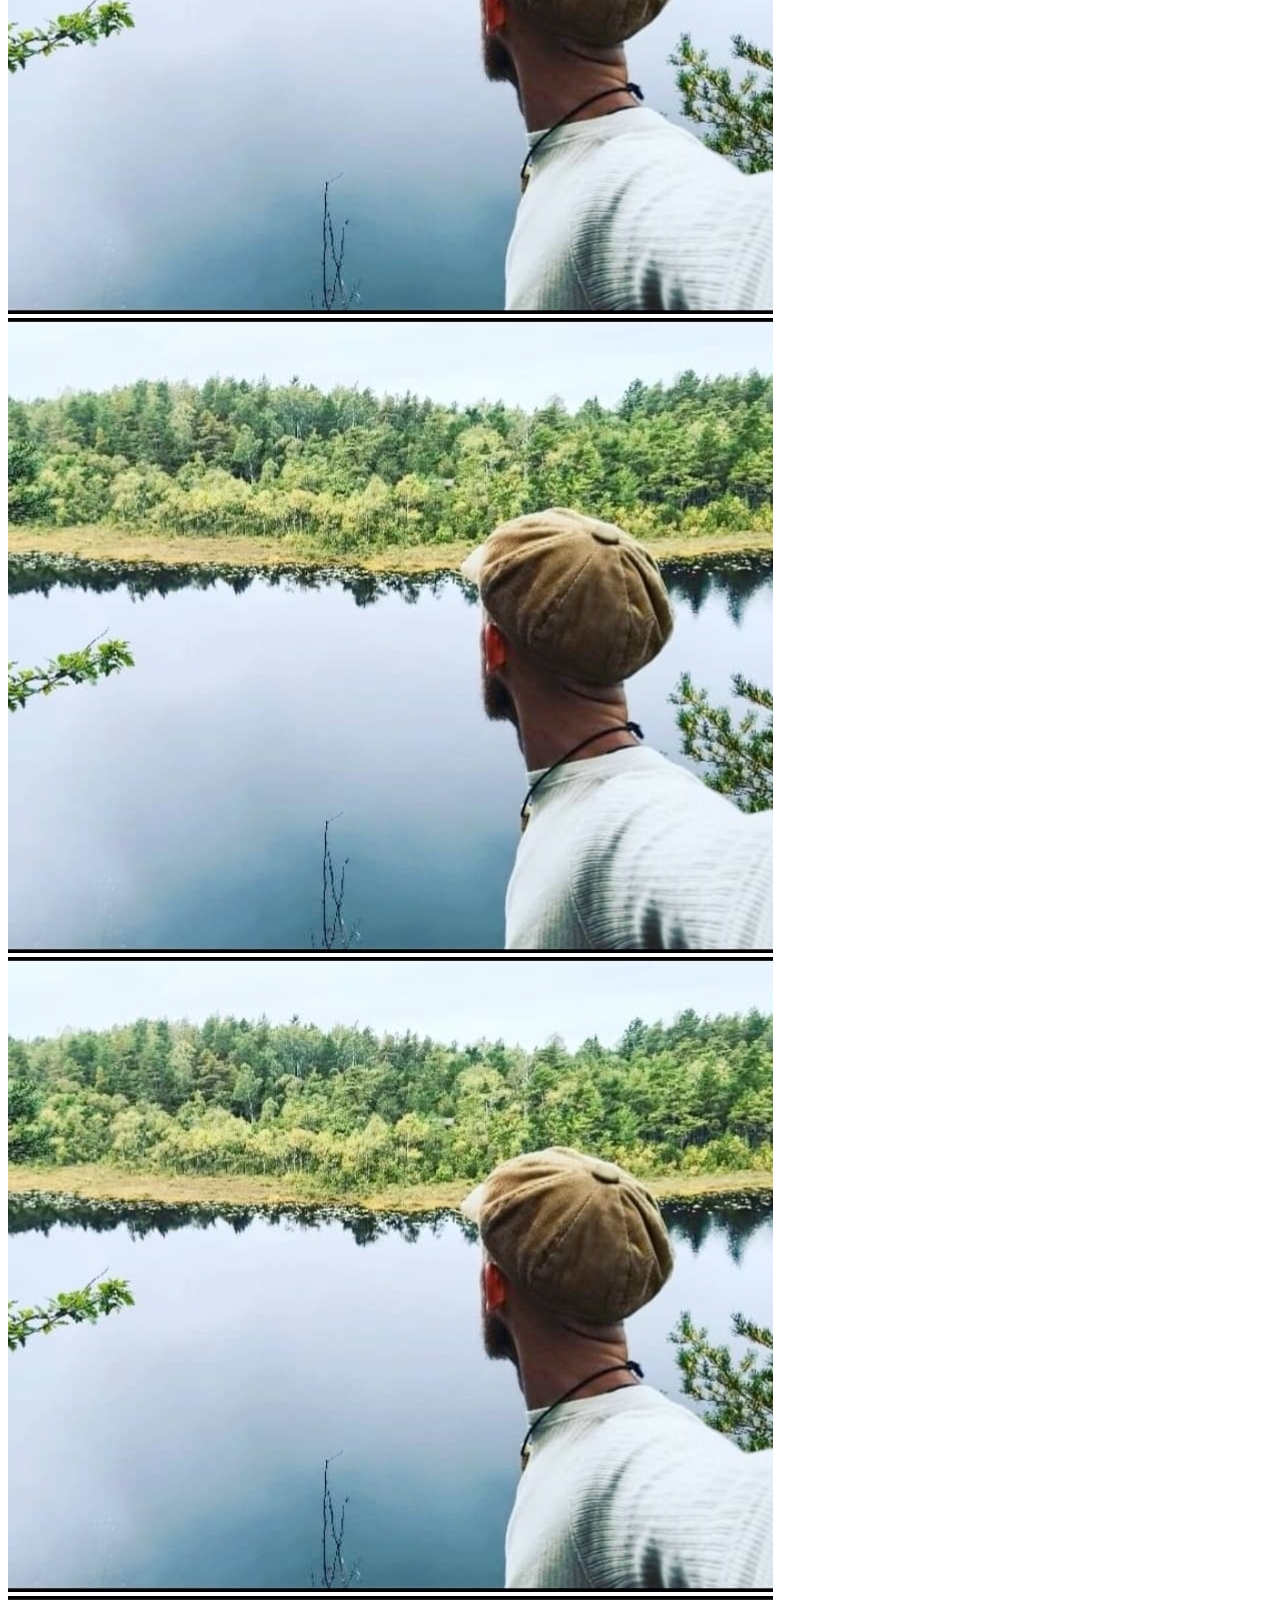
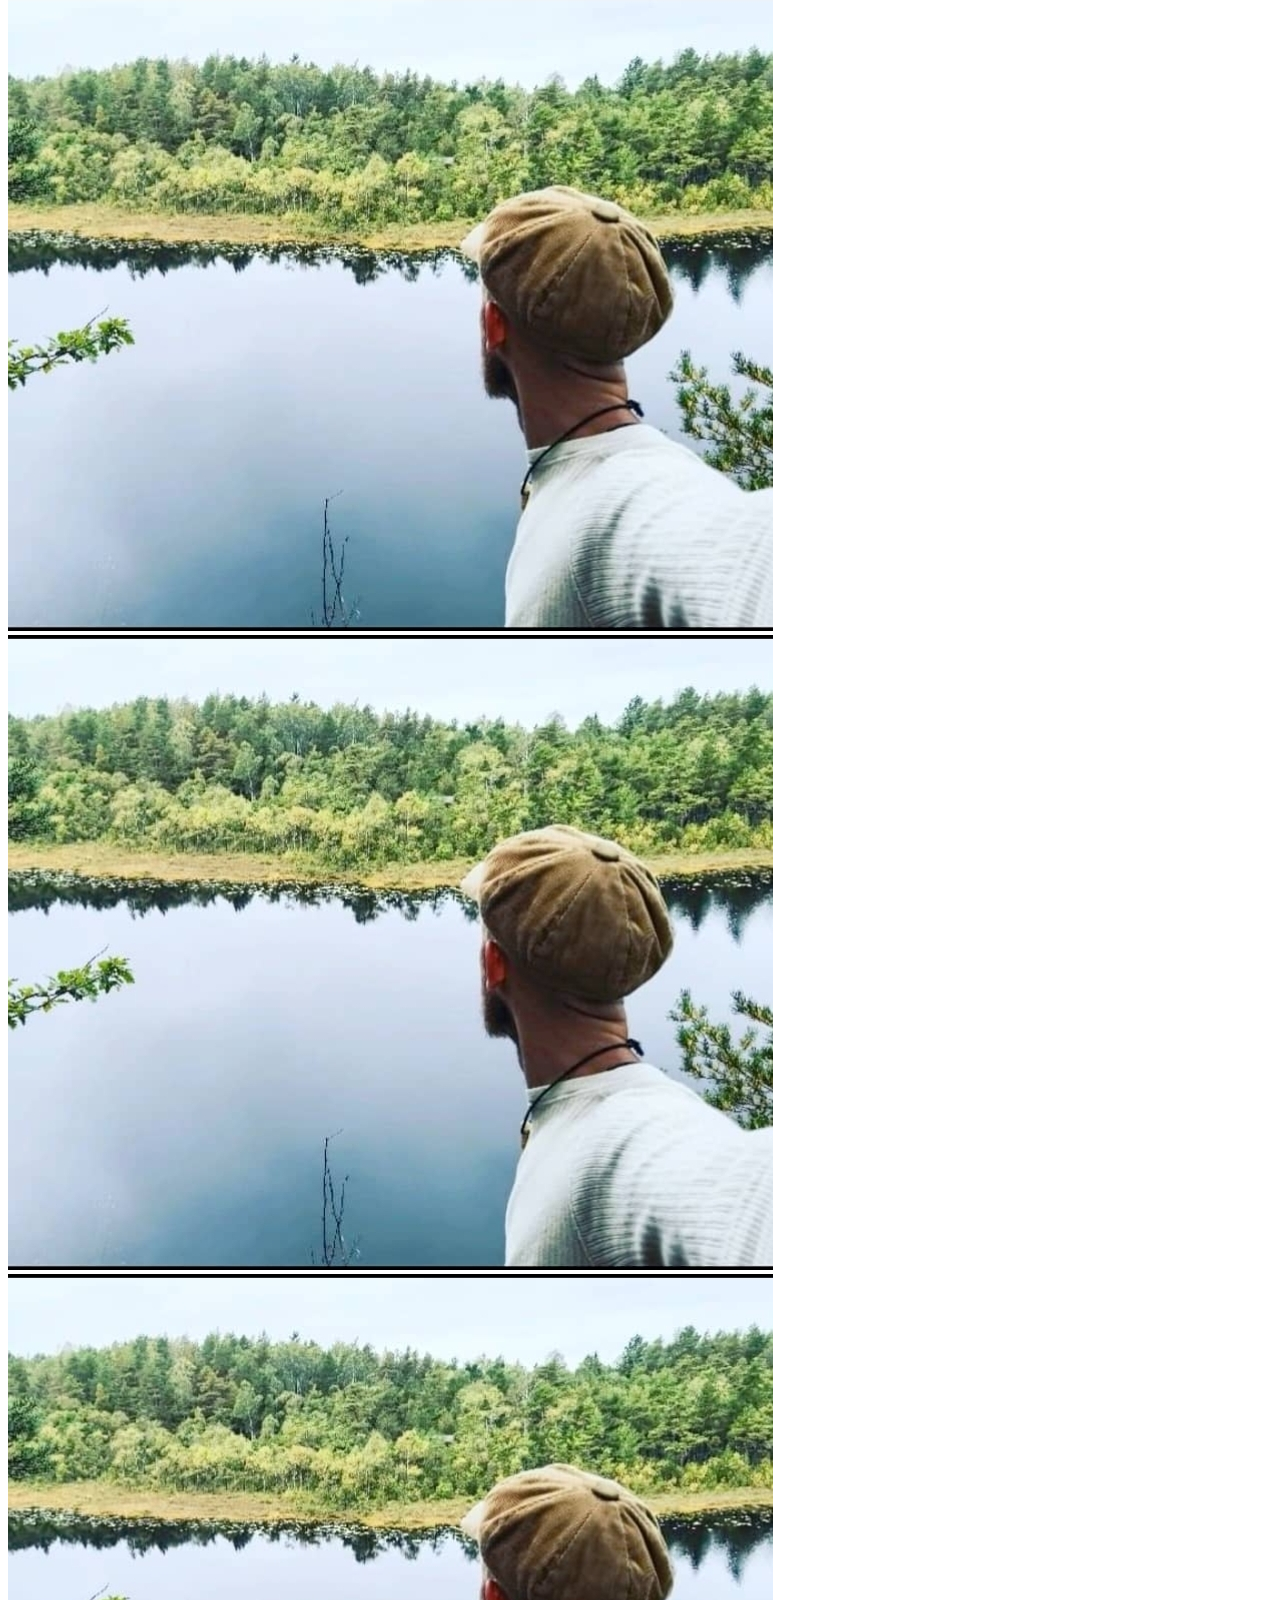
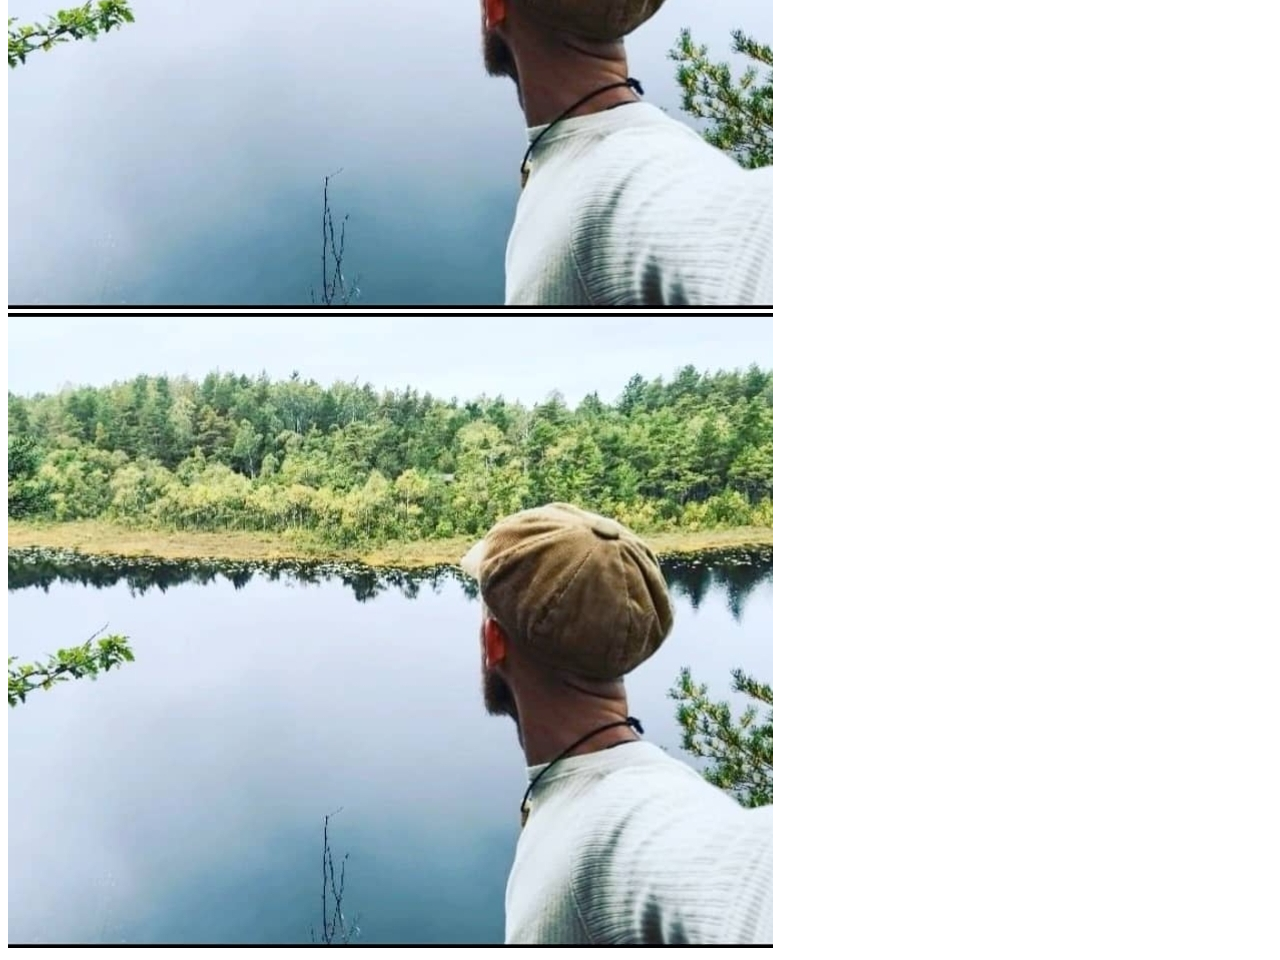
==== commit 2f081a20: "Social media" ====
--- a/adventure.html
+++ b/adventure.html
@@ -11,38 +11,42 @@
 </head>
 <body>
     <!--Header-->
-    <nav class="navbar navbar-expand-lg navbar-light bg-color-nav">
-        <div class="container-fluid text-color">
-          <button class="navbar-toggler text-white" type="button" data-bs-toggle="collapse" data-bs-target="#navbarNav" aria-controls="navbarNav" aria-expanded="false" aria-label="Toggle navigation">
-            <span class="navbar-toggler-icon text-white"></span>
-          </button>
-          <div class="collapse navbar-collapse" id="navbarNav">
-            <ul class="navbar-nav">
-              <li class="nav-item">
-                <a class="nav-link active text-white" aria-current="page" href="index.html">Home</a>
-              </li>
-              <li class="nav-item">
-                <a class="nav-link text-white" href="shop.html">Shop</a>
-              </li>
-              <li class="nav-item">
-                <a class="nav-link text-white" href="adventure.html">Adventure</a>
-              </li>
-              <li class="nav-item">
-                <a class="nav-link text-white" href="#">Contact</a>
-              </li>
-          
-            </ul>
-          </div>
+    <nav class="navbar navbar-expand-lg navbar-light bg-color-nav text-size-nav">
+      <div class="container-fluid text-color">
+        <button class="navbar-toggler text-white" type="button" data-bs-toggle="collapse" data-bs-target="#navbarNav" aria-controls="navbarNav" aria-expanded="false" aria-label="Toggle navigation">
+          <span class="navbar-toggler-icon text-white"></span>
+        </button>
+        <div class="collapse navbar-collapse" id="navbarNav">
+          <ul class="navbar-nav">
+            <li class="nav-item">
+              <a class="nav-link active text-white" aria-current="page" href="index.html">Home</a>
+            </li>
+            <li class="nav-item">
+              <a class="nav-link text-white" href="shop.html">Shop</a>
+            </li>
+            <li class="nav-item">
+              <a class="nav-link text-white" href="adventure.html">Adventure</a>
+            </li>
+            <li class="nav-item">
+              <a class="nav-link text-white" href="#">Contact</a>
+            </li>
+        
+          </ul>
         </div>
-        <a class="navbar-brand text-white" href="#">Social</a>
-      </nav>
+      </div>
+
+      <a id="Social" class="navbar-brand text-white social-item" href="#"><i class="fab fa-instagram"></i></a>
+      <a id="Social" class="navbar-brand text-white social-item" href="#"><i class="fab fa-youtube"></i></a>
+      <a id="Social" class="navbar-brand text-white social-item" href="#"><i class="fab fa-facebook"></i></a>
+      <a id="Social" class="navbar-brand text-white social-item" href="#"><i class="fab fa-tiktok"></i></a>
+    </nav>
+    
       <header>
         <div class="hero-image center logo">
           <h1>Meet The Adventure!</h1>
         </div>
-  
-          
-        </header>
+      </header>
+      <br>
       <!--Blog posts-->
       <div class="row mb-2">
         <div class="col-md-6 padding-posts">
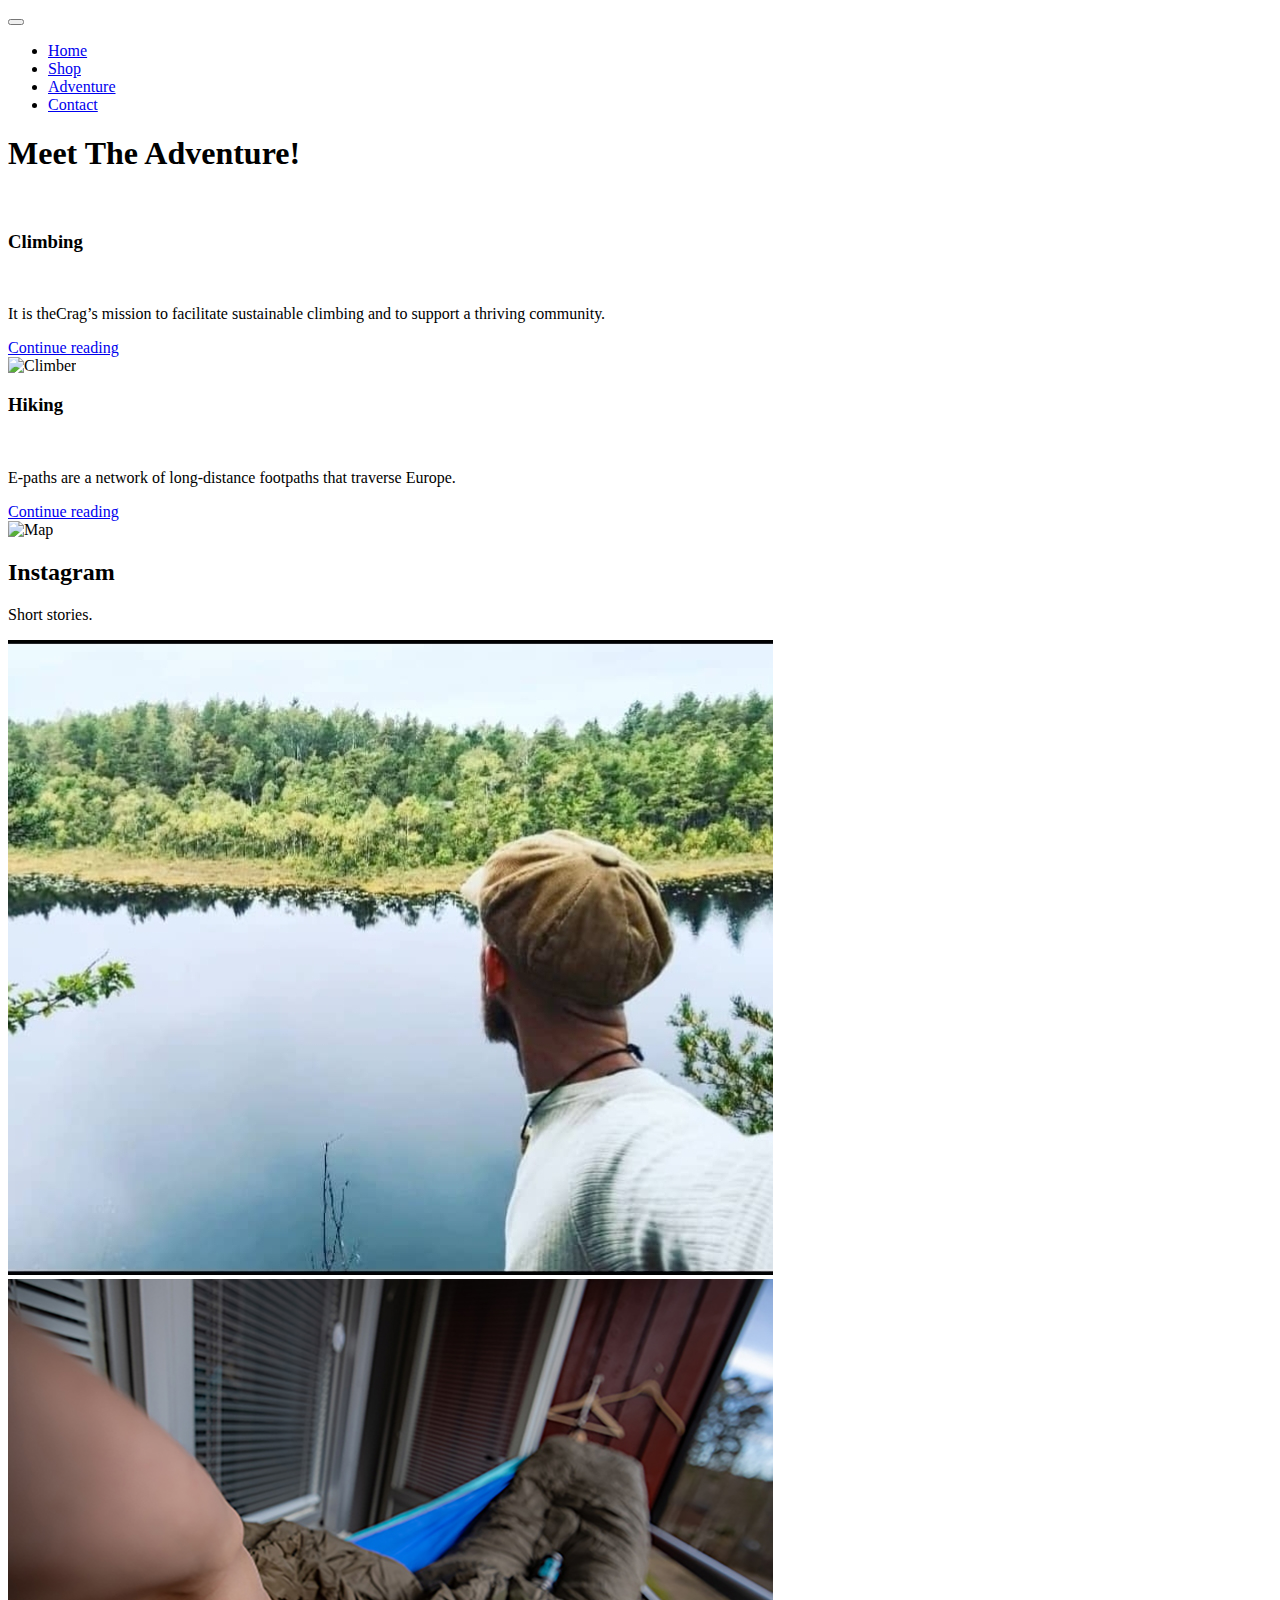
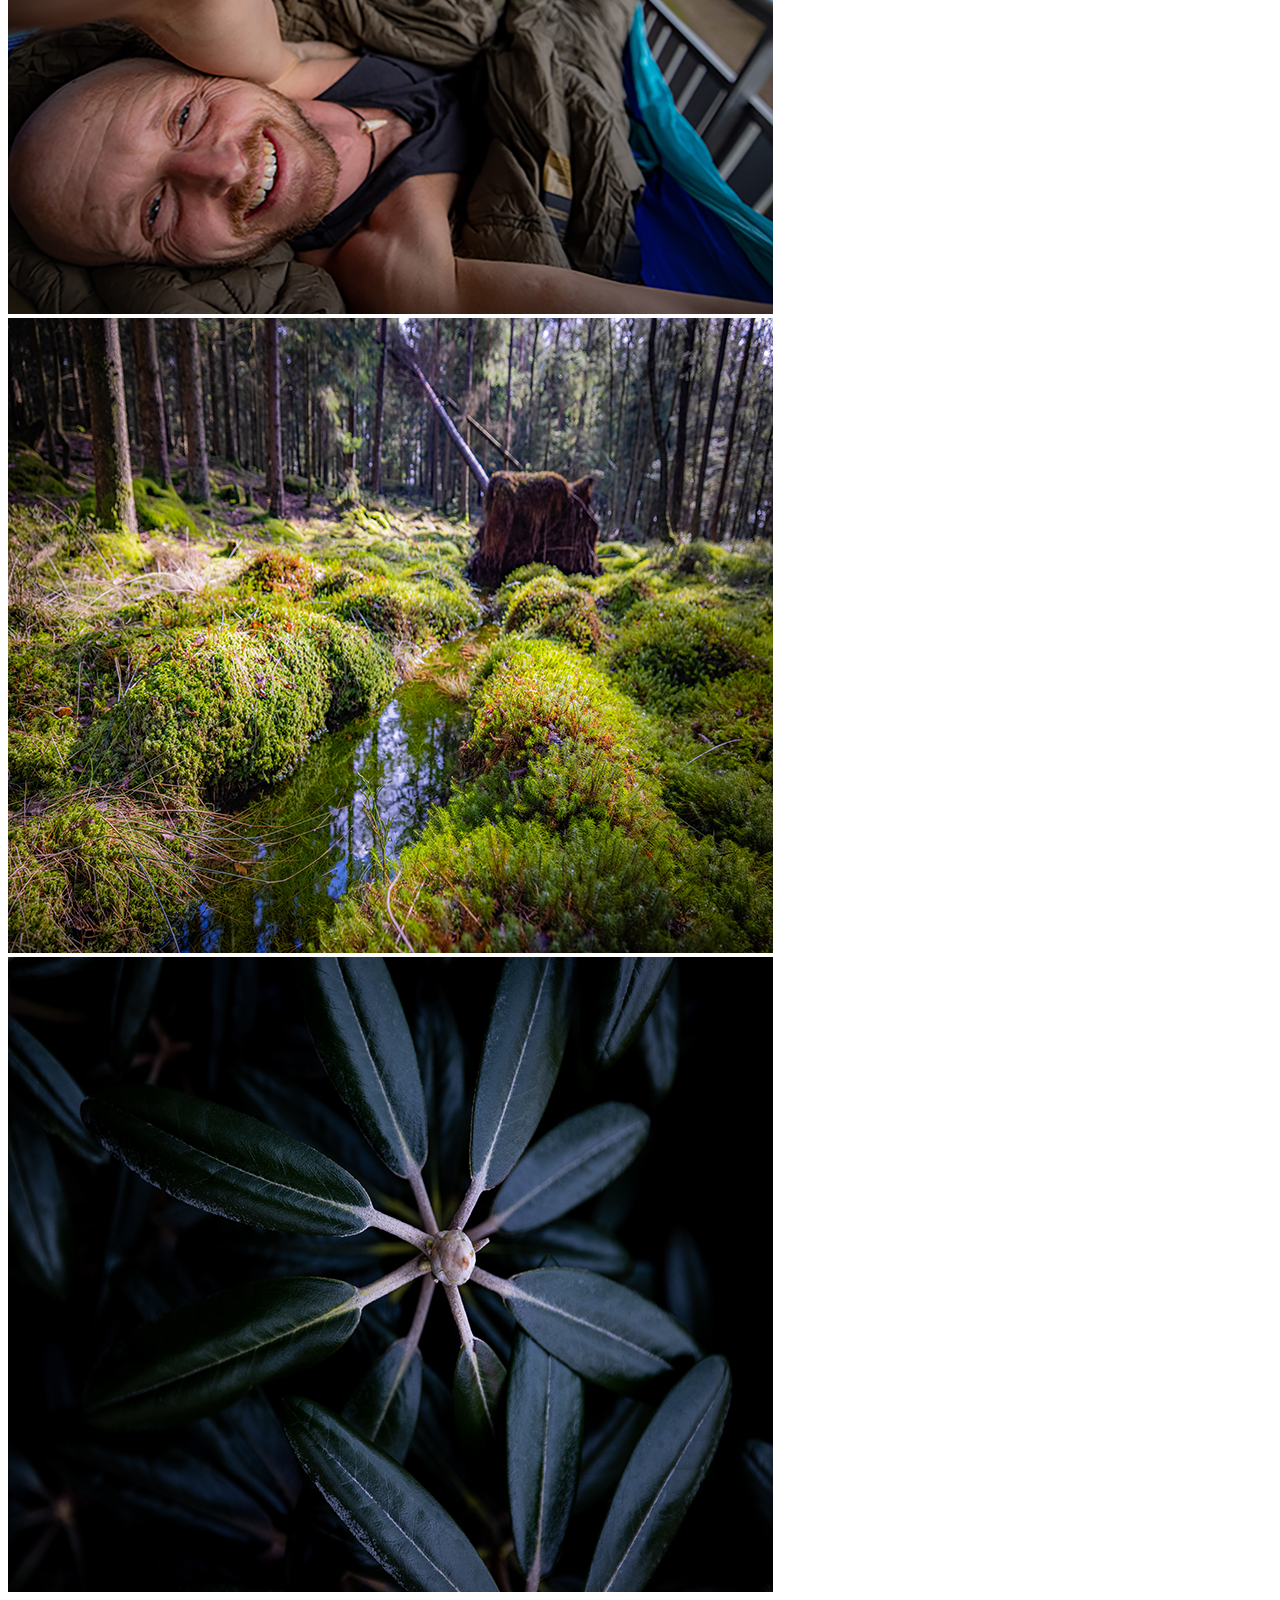
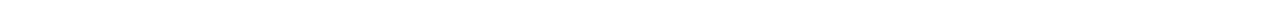
==== commit 682d36e6: "copy past adventure.html" ====
--- a/adventure.html
+++ b/adventure.html
@@ -34,7 +34,7 @@
           </ul>
         </div>
       </div>
-
+<!--Socail Media-->
       <a id="Social" class="navbar-brand text-white social-item" href="#"><i class="fab fa-instagram"></i></a>
       <a id="Social" class="navbar-brand text-white social-item" href="#"><i class="fab fa-youtube"></i></a>
       <a id="Social" class="navbar-brand text-white social-item" href="#"><i class="fab fa-facebook"></i></a>
@@ -50,7 +50,7 @@
       <!--Blog posts-->
       <div class="row mb-2">
         <div class="col-md-6 padding-posts">
-          <div class="row g-0 border rounded overflow-hidden flex-md-row mb-4 shadow-sm h-md-250 position-relative bg-color-posts">
+          <div id="box-padding" class="row g-0 border rounded overflow-hidden flex-md-row mb-4 shadow-sm h-md-250 position-relative bg-color-posts">
             <div class="col p-4 d-flex flex-column position-static">
               <h3 class="mb-0 text-white">Climbing</h3>
               <br>
@@ -71,35 +71,35 @@
               <a href="https://en.wikipedia.org/wiki/European_long-distance_paths" target="_blank" class="stretched-link text-white">Continue reading</a>
             </div>
             <div class="col-auto d-none d-lg-block">
-                <img class="bd-placeholder-img" width="200" height="250" src="img/Map_of_the_European_Long_Distance_Paths.jpg" alt="Map">
+                <img class="bd-placeholder-img" width="200" height="225" src="img/Map_of_the_European_Long_Distance_Paths.jpg" alt="Map">
             </div>
           </div>
         </div>
       </div>
     <!--Instagram gallery-->
     <div class="container pb-4 instagram">
-        <header class="text-center mb-5 text-white">
-          <h2>Instagram</h2>
-          <p>Short stories.</p>
-        </header>
-        <div class="row">
-          <div class="col-lg-3 col-md-6 px-md-1 py-1"><a class="instagram-item d-block w-100 reset-anchor text-white" href="https://www.instagram.com/p/CMHv6QzHlHV" target="_blank"><img class="img-fluid" src="img/Lake-2020.jpg" alt="">
-              </a></div>
-          <div class="col-lg-3 col-md-6 px-md-1 py-1"><a class="instagram-item d-block w-100 reset-anchor text-white" href="#"><img class="img-fluid" src="img/Lake-2020.jpg" alt="">
-              </a></div>
-          <div class="col-lg-3 col-md-6 px-md-1 py-1"><a class="instagram-item d-block w-100 reset-anchor text-white" href="#"><img class="img-fluid" src="img/Lake-2020.jpg" alt="">
-           </a></div>
-          <div class="col-lg-3 col-md-6 px-md-1 py-1"><a class="instagram-item d-block w-100 reset-anchor text-white" href="#"><img class="img-fluid" src="img/Lake-2020.jpg" alt="">
-              </a></div>
-          <div class="col-lg-3 col-md-6 px-md-1 py-1"><a class="instagram-item d-block w-100 reset-anchor text-white" href="#"><img class="img-fluid" src="img/Lake-2020.jpg" alt="">
-              </a></div>
-          <div class="col-lg-3 col-md-6 px-md-1 py-1"><a class="instagram-item d-block w-100 reset-anchor text-white" href="#"><img class="img-fluid" src="img/Lake-2020.jpg" alt="">
-               </a></div>
-          <div class="col-lg-3 col-md-6 px-md-1 py-1"><a class="instagram-item d-block w-100 reset-anchor text-white" href="#"><img class="img-fluid" src="img/Lake-2020.jpg" alt="">
-              </a></div>
-          <div class="col-lg-3 col-md-6 px-md-1 py-1"><a class="instagram-item d-block w-100 reset-anchor text-white" href="#"><img class="img-fluid" src="img/Lake-2020.jpg" alt="">
+      <header class="text-center mb-5 text-white">
+        <h2>Instagram</h2>
+        <p>Short stories.</p>
+      </header>
+      <div class="row">
+        <div class="col-lg-3 col-md-6 px-md-1 py-1"><a class="instagram-item d-block w-100 reset-anchor text-white" href="https://www.instagram.com/p/CMHv6QzHlHV" target="_blank"><img class="img-fluid" src="img/Instagram/Lake-2020.jpg" alt="">
+            </a></div>
+        <div class="col-lg-3 col-md-6 px-md-1 py-1"><a class="instagram-item d-block w-100 reset-anchor text-white" href="https://www.instagram.com/tv/CNLAu7CpHCL/?utm_source=ig_web_copy_link" target="_blank"><img class="img-fluid" src="img/Instagram/Hammock3.jpg" alt="">
+            </a></div>
+        <div class="col-lg-3 col-md-6 px-md-1 py-1"><a class="instagram-item d-block w-100 reset-anchor text-white" href="https://www.instagram.com/p/CNLDaPOHehq/" target="_blank"><img class="img-fluid" src="img/Instagram/wood2.jpg" alt="">
+         </a></div>
+        <div class="col-lg-3 col-md-6 px-md-1 py-1"><a class="instagram-item d-block w-100 reset-anchor text-white" href="https://www.instagram.com/p/CNLL-mVnHsK/?utm_source=ig_web_copy_link" target="_blank"><img class="img-fluid" src="img/Instagram/flower.jpg" alt="">
+            </a></div>
+    <!--    <div class="col-lg-3 col-md-6 px-md-1 py-1"><a class="instagram-item d-block w-100 reset-anchor text-white" href="#"><img class="img-fluid" src="img/Instagram/Lake-2020.jpg" alt="">
+            </a></div>
+        <div class="col-lg-3 col-md-6 px-md-1 py-1"><a class="instagram-item d-block w-100 reset-anchor text-white" href="#"><img class="img-fluid" src="img/Instagram/Lake-2020.jpg" alt="">
              </a></div>
-        </div>
+        <div class="col-lg-3 col-md-6 px-md-1 py-1"><a class="instagram-item d-block w-100 reset-anchor text-white" href="#"><img class="img-fluid" src="img/Instagram/Lake-2020.jpg" alt="">
+            </a></div>
+        <div class="col-lg-3 col-md-6 px-md-1 py-1"><a class="instagram-item d-block w-100 reset-anchor text-white" href="#"><img class="img-fluid" src="img/Instagram/Lake-2020.jpg" alt="">
+           </a></div>-->
       </div>
+    </div>
 </body>
 </html>
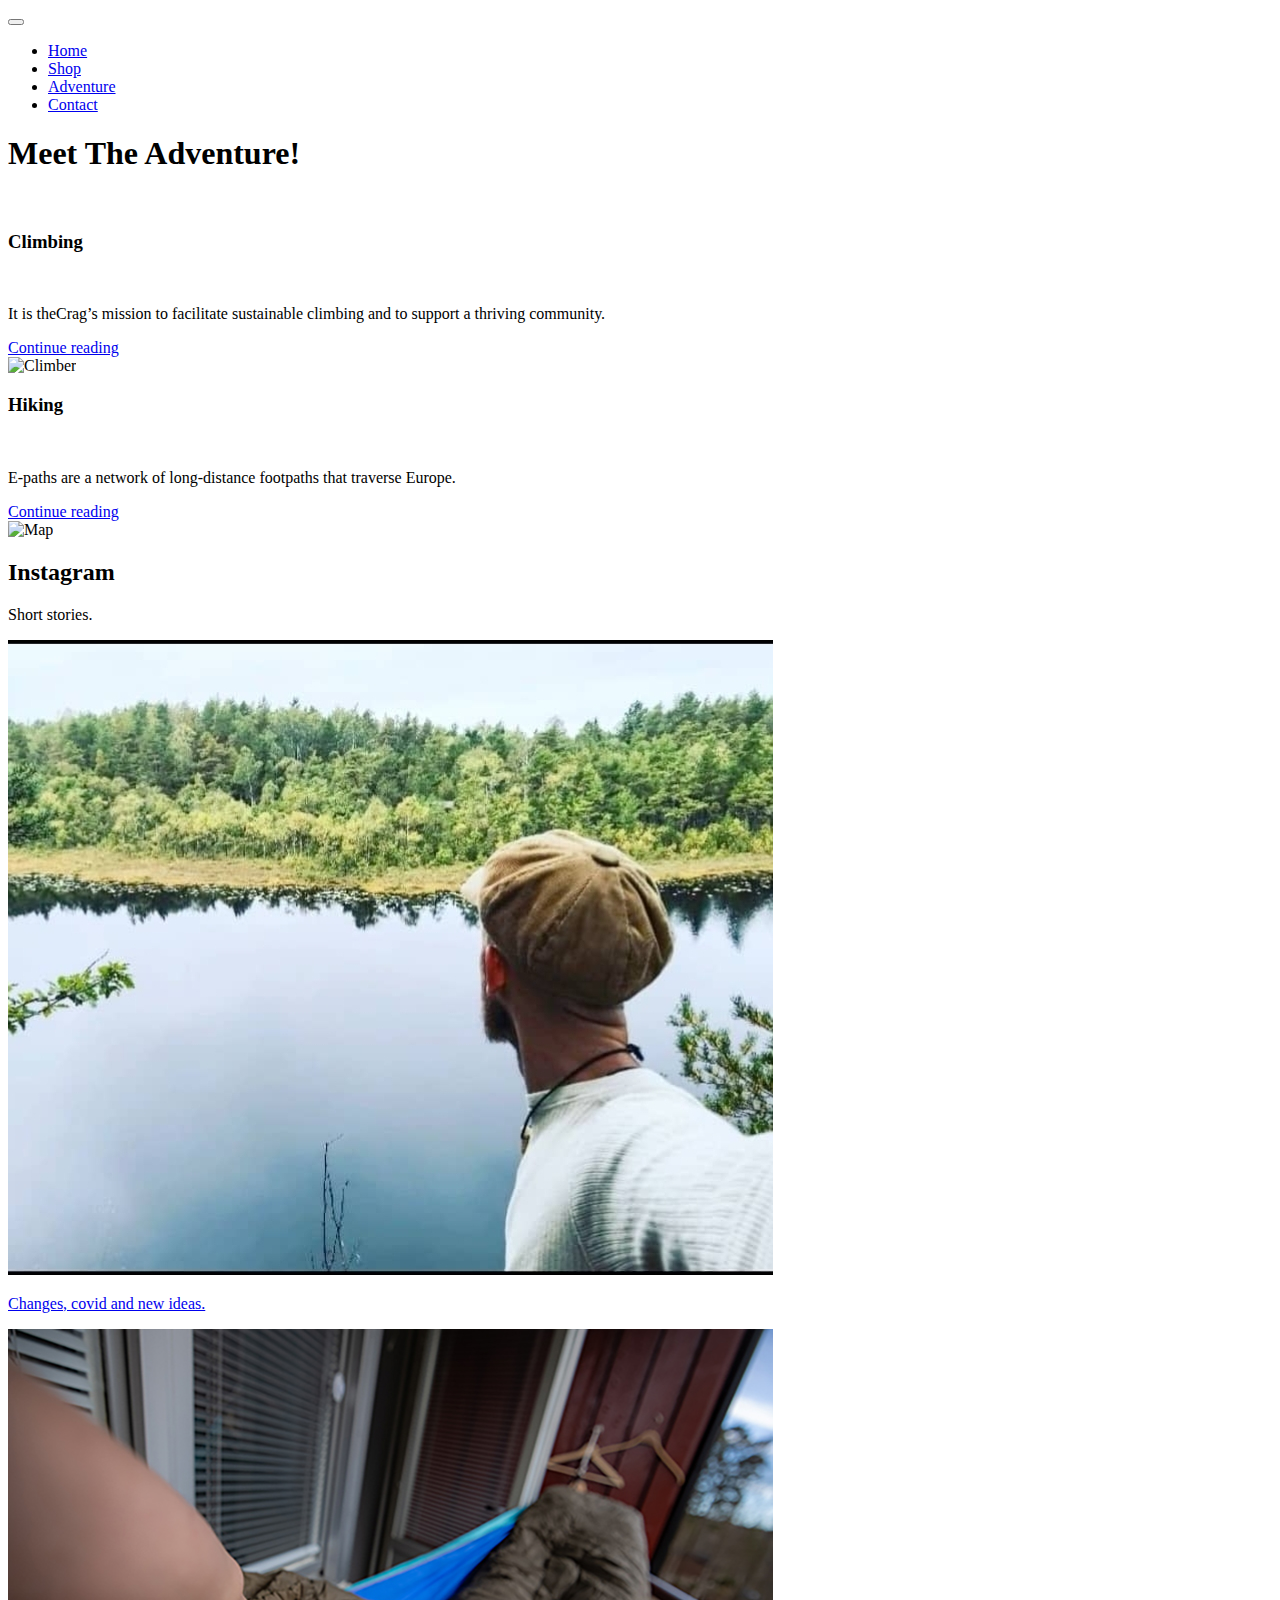
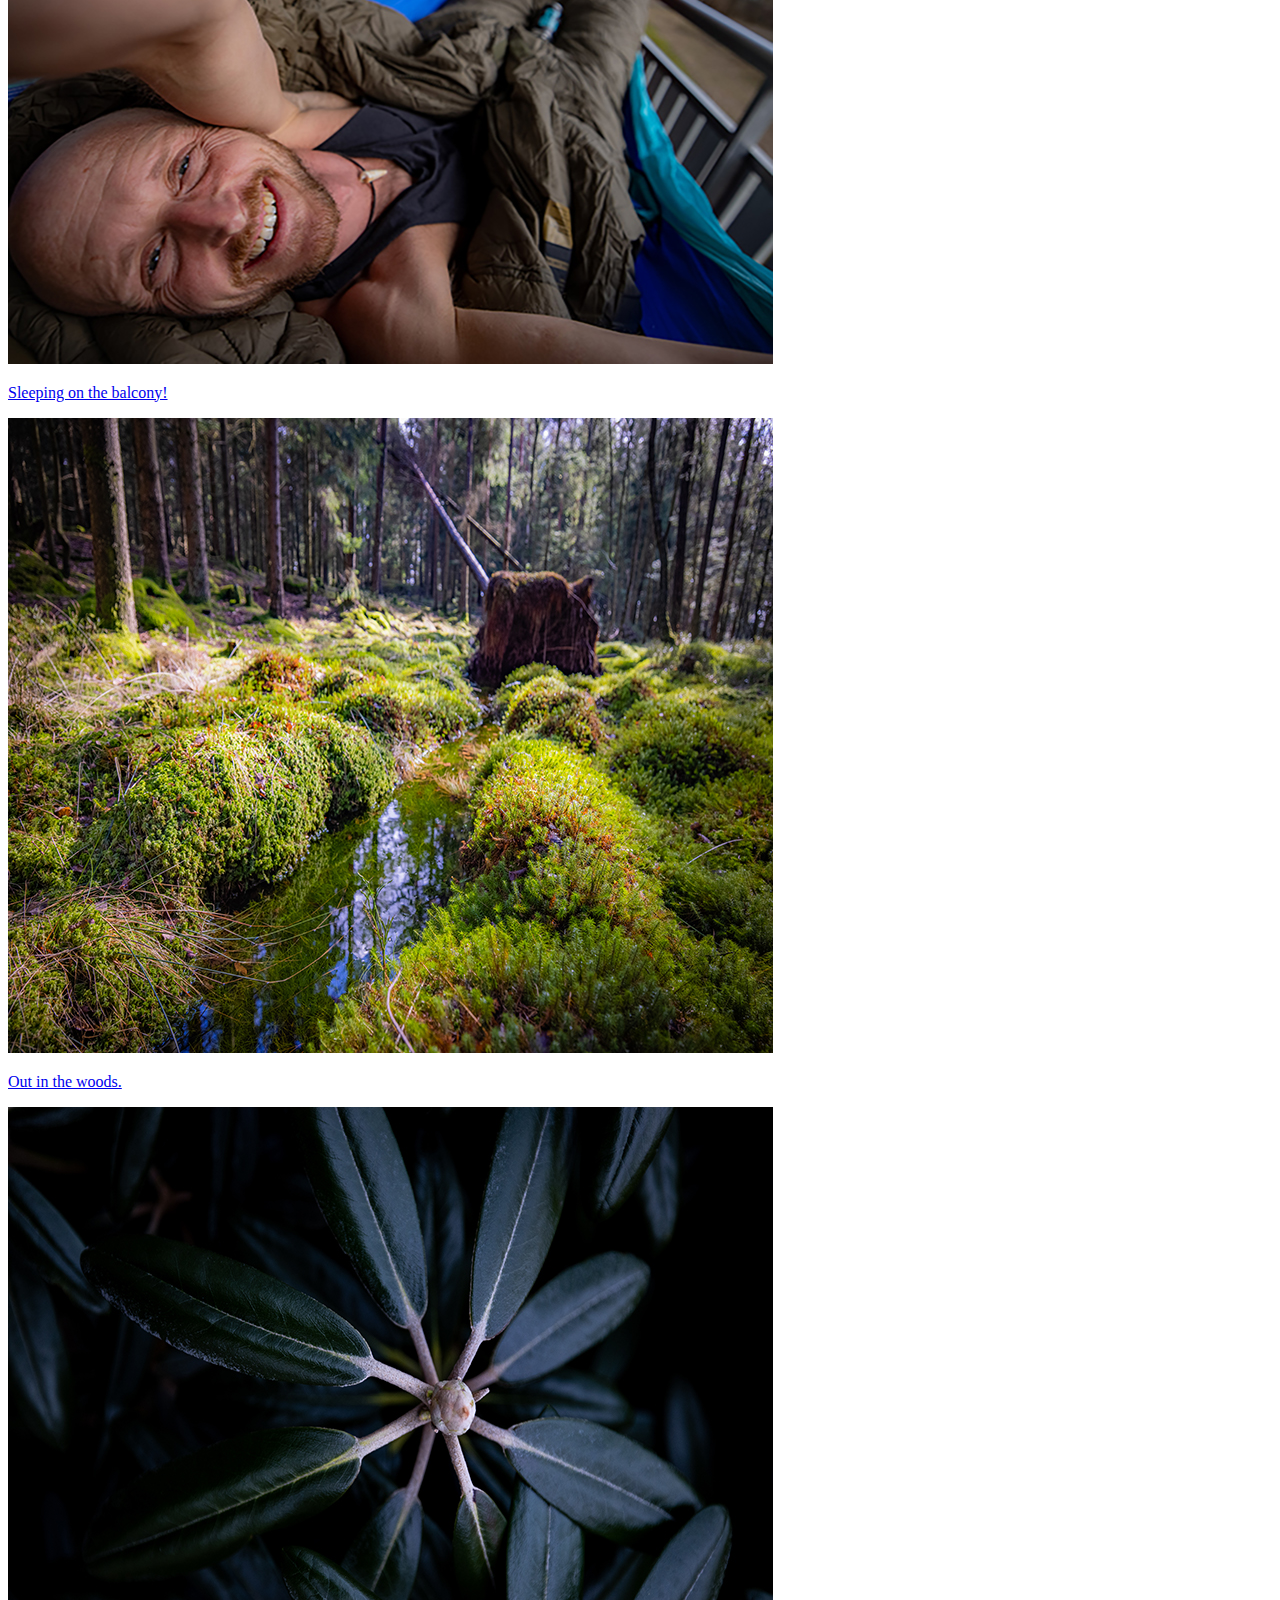
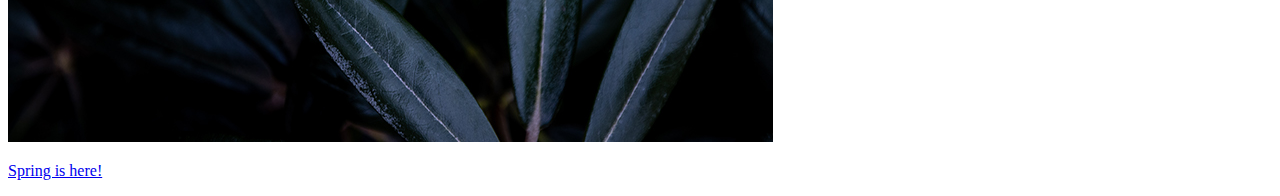
==== commit 0a5b00ca: "try to make it interactive" ====
--- a/adventure.html
+++ b/adventure.html
@@ -35,10 +35,9 @@
         </div>
       </div>
 <!--Socail Media-->
-      <a id="Social" class="navbar-brand text-white social-item" href="#"><i class="fab fa-instagram"></i></a>
-      <a id="Social" class="navbar-brand text-white social-item" href="#"><i class="fab fa-youtube"></i></a>
+      <a id="Social" class="navbar-brand text-white social-item" href="https://www.instagram.com/meettheadventure/<"><i class="fab fa-instagram"></i></a>
+      <a id="Social" class="navbar-brand text-white social-item" href="https://youtu.be/S8N1E3vv6yQ"><i class="fab fa-youtube"></i></a>
       <a id="Social" class="navbar-brand text-white social-item" href="#"><i class="fab fa-facebook"></i></a>
-      <a id="Social" class="navbar-brand text-white social-item" href="#"><i class="fab fa-tiktok"></i></a>
     </nav>
     
       <header>
@@ -83,13 +82,21 @@
         <p>Short stories.</p>
       </header>
       <div class="row">
-        <div class="col-lg-3 col-md-6 px-md-1 py-1"><a class="instagram-item d-block w-100 reset-anchor text-white" href="https://www.instagram.com/p/CMHv6QzHlHV" target="_blank"><img class="img-fluid" src="img/Instagram/Lake-2020.jpg" alt="">
+        <div class="col-lg-3 col-md-6 px-md-1 py-1"><a class="instagram-item d-block w-100 reset-anchor text-white" href="https://www.instagram.com/p/CMHv6QzHlHV" target="_blank"><img class="img-fluid" src="img/Instagram/Lake-2020.jpg" alt=""><div class="insta overflow-hidden">
+          <p>Changes, covid and new ideas.</p>
+        </div>
             </a></div>
-        <div class="col-lg-3 col-md-6 px-md-1 py-1"><a class="instagram-item d-block w-100 reset-anchor text-white" href="https://www.instagram.com/tv/CNLAu7CpHCL/?utm_source=ig_web_copy_link" target="_blank"><img class="img-fluid" src="img/Instagram/Hammock3.jpg" alt="">
+        <div class="col-lg-3 col-md-6 px-md-1 py-1"><a class="instagram-item d-block w-100 reset-anchor text-white" href="https://www.instagram.com/tv/CNLAu7CpHCL/?utm_source=ig_web_copy_link" target="_blank"><img class="img-fluid" src="img/Instagram/Hammock3.jpg" alt=""><div class="insta overflow-hidden">
+          <p>Sleeping on the balcony!</p>
+        </div>
             </a></div>
-        <div class="col-lg-3 col-md-6 px-md-1 py-1"><a class="instagram-item d-block w-100 reset-anchor text-white" href="https://www.instagram.com/p/CNLDaPOHehq/" target="_blank"><img class="img-fluid" src="img/Instagram/wood2.jpg" alt="">
+        <div class="col-lg-3 col-md-6 px-md-1 py-1"><a class="instagram-item d-block w-100 reset-anchor text-white" href="https://www.instagram.com/p/CNLDaPOHehq/" target="_blank"><img class="img-fluid" src="img/Instagram/wood2.jpg" alt=""><div class="insta overflow-hidden">
+          <p>Out in the woods.</p>
+        </div>
          </a></div>
-        <div class="col-lg-3 col-md-6 px-md-1 py-1"><a class="instagram-item d-block w-100 reset-anchor text-white" href="https://www.instagram.com/p/CNLL-mVnHsK/?utm_source=ig_web_copy_link" target="_blank"><img class="img-fluid" src="img/Instagram/flower.jpg" alt="">
+        <div class="col-lg-3 col-md-6 px-md-1 py-1"><a class="instagram-item d-block w-100 reset-anchor text-white" href="https://www.instagram.com/p/CNLL-mVnHsK/?utm_source=ig_web_copy_link" target="_blank"><img class="img-fluid" src="img/Instagram/flower.jpg" alt=""><div class="insta overflow-hidden">
+          <p>Spring is here!</p>
+        </div>
             </a></div>
     <!--    <div class="col-lg-3 col-md-6 px-md-1 py-1"><a class="instagram-item d-block w-100 reset-anchor text-white" href="#"><img class="img-fluid" src="img/Instagram/Lake-2020.jpg" alt="">
             </a></div>
